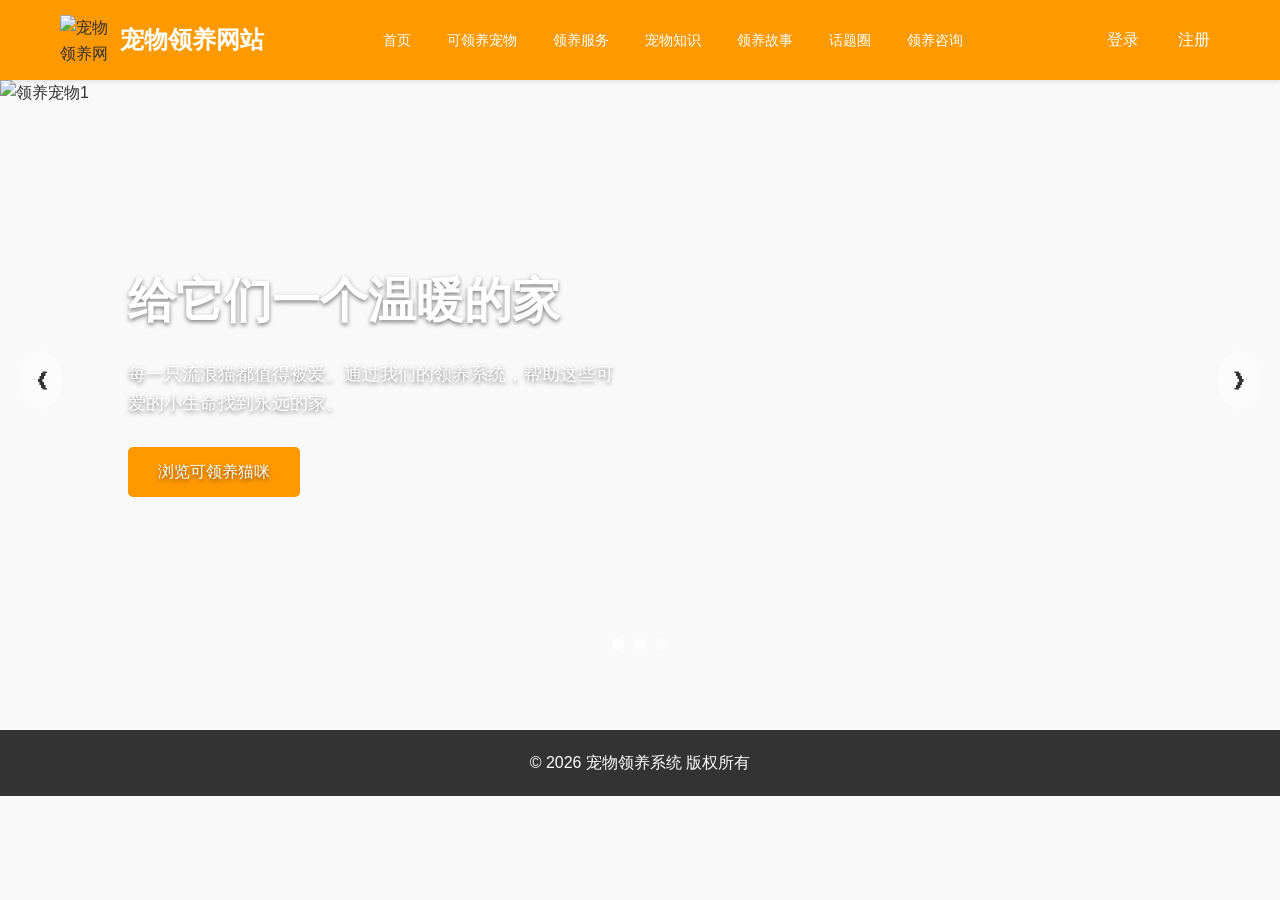
==== index.html @ 25bf6066 "Add files via upload" ====
<!DOCTYPE html>
<html lang="zh-CN">
<head>
    <meta charset="UTF-8">
    <meta name="viewport" content="width=device-width, initial-scale=1.0">
    <title>宠物领养系统</title>
    <link rel="stylesheet" href="style.css">
    <link rel="stylesheet" href="https://cdnjs.cloudflare.com/ajax/libs/font-awesome/6.4.0/css/all.min.css">
</head>
<body>
    <!-- 导航栏 -->
    <header>
        <div class="container">
            <div class="logo">
                <img src="https://trae-api-cn.mchost.guru/api/ide/v1/text_to_image?prompt=cute%20pet%20adoption%20logo%20with%20cat%20and%20dog&image_size=square" alt="宠物领养网站">
                <span>宠物领养网站</span>
            </div>
            <nav>
                <ul>
                    <li><a href="#" onclick="showPage('home')">首页</a></li>
                    <li><a href="#" onclick="showPage('pets')">可领养宠物</a></li>
                    <li><a href="#" onclick="showPage('adoption-services')">领养服务</a></li>
                    <li><a href="#" onclick="showPage('pet-knowledge')">宠物知识</a></li>
                    <li><a href="#" onclick="showPage('adoption-stories')">领养故事</a></li>
                    <li><a href="#" onclick="showPage('topic-circle')">话题圈</a></li>
                    <li><a href="#" onclick="showPage('messages')">领养咨询</a></li>
                </ul>
            </nav>
            <div class="user">
                <a href="#" class="login-btn">登录</a>
                <a href="#" class="register-btn">注册</a>
            </div>
        </div>
    </header>

    <!-- 页面内容 -->
    <main>
        <!-- 首页 -->
        <section id="home" class="page">
            <!-- 英雄区域轮播 -->
            <section class="hero-carousel">
                <div class="carousel-container">
                    <div class="carousel-slides">
                        <div class="carousel-slide active">
                            <img src="https://trae-api-cn.mchost.guru/api/ide/v1/text_to_image?prompt=cute%20orange%20cat%20with%20blue%20fur%20patch%2C%20happy%20expression%2C%20warm%20background%2C%20stray%20cat%20adoption&image_size=landscape_16_9" alt="领养宠物1">
                            <div class="carousel-content">
                                <h1>给它们一个温暖的家</h1>
                                <p>每一只流浪猫都值得被爱。通过我们的领养系统，帮助这些可爱的小生命找到永远的家。</p>
                                <a href="#" onclick="showPageWithFilter('pets', '猫'); return false;" class="btn-primary">浏览可领养猫咪</a>
                            </div>
                        </div>
                        <div class="carousel-slide">
                            <img src="https://trae-api-cn.mchost.guru/api/ide/v1/text_to_image?prompt=cute%20golden%20retriever%20puppy%2C%20happy%20expression%2C%20outdoor%20setting%2C%20stray%20dog%20adoption&image_size=landscape_16_9" alt="领养宠物2">
                            <div class="carousel-content">
                                <h1>领养代替购买</h1>
                                <p>每一只狗狗都渴望一个家。选择领养，给它们第二次机会，收获一份无条件的爱。</p>
                                <a href="#" onclick="showPageWithFilter('pets', '狗'); return false;" class="btn-primary">浏览可领养狗狗</a>
                            </div>
                        </div>
                        <div class="carousel-slide">
                            <img src="https://trae-api-cn.mchost.guru/api/ide/v1/text_to_image?prompt=small%20cute%20rabbit%20and%20guinea%20pig%2C%20happy%20together%2C%20cozy%20setting%2C%20small%20pet%20adoption&image_size=landscape_16_9" alt="领养宠物3">
                            <div class="carousel-content">
                                <h1>小生命也需要关爱</h1>
                                <p>为每一只宠物找到温暖的家</p>
                                <a href="#" onclick="showPage('pets'); return false;" class="btn-primary">浏览可领养宠物</a>
                            </div>
                        </div>
                    </div>
                    <button class="carousel-control prev" onclick="prevSlide()">❮</button>
                    <button class="carousel-control next" onclick="nextSlide()">❯</button>
                    <div class="carousel-indicators">
                        <span class="indicator active" onclick="goToSlide(0)"></span>
                        <span class="indicator" onclick="goToSlide(1)"></span>
                        <span class="indicator" onclick="goToSlide(2)"></span>
                    </div>
                </div>
            </section>
        </section>

        <!-- 宠物列表页面 -->
        <section id="pets" class="page" style="display: none;">
            <div class="container">
                <h2>可领养宠物</h2>
                
                <!-- 搜索和筛选区域 -->
                <div class="search-filter-section">
                    <div class="search-box">
                        <input type="text" id="pet-search" placeholder="搜索宠物名称、品种...">
                        <button onclick="searchPets()" class="btn">搜索</button>
                    </div>
                    <div class="filter-options">
                        <select id="pet-type-filter" onchange="filterPets()">
                            <option value="">全部类型</option>
                            <option value="狗">狗</option>
                            <option value="猫">猫</option>
                            <option value="其他">其他</option>
                        </select>
                        <select id="pet-age-filter" onchange="filterPets()">
                            <option value="">全部年龄</option>
                            <option value="0-1">1岁以下</option>
                            <option value="1-3">1-3岁</option>
                            <option value="3+">3岁以上</option>
                        </select>
                        <select id="pet-gender-filter" onchange="filterPets()">
                            <option value="">全部性别</option>
                            <option value="公">公</option>
                            <option value="母">母</option>
                        </select>
                    </div>
                </div>
                
                <div class="pets-grid" id="pets-grid">
                    <!-- 宠物卡片将通过JavaScript动态生成 -->
                </div>
            </div>
        </section>

        <!-- 领养须知 -->
        <section id="adoption-guide" class="page" style="display: none;">
            <div class="container">
                <div class="page-header">
                    <h2>领养须知</h2>
                    <button class="btn back-btn" onclick="showPage('pet-detail')">返回申请表</button>
                </div>
                <div class="content">
                    <h3>领养条件</h3>
                    <ul>
                        <li>年满18周岁，具有完全民事行为能力</li>
                        <li>有固定的住所和稳定的收入</li>
                        <li>能够提供适合宠物生活的环境</li>
                        <li>承诺对宠物负责，不离不弃</li>
                    </ul>
                    <h3>领养流程</h3>
                    <ol>
                        <li>浏览可领养宠物列表，选择心仪的宠物</li>
                        <li>填写领养申请表，提交个人信息和领养原因</li>
                        <li>等待审核，工作人员会与您联系</li>
                        <li>审核通过后，签署领养协议，接走宠物</li>
                    </ol>
                    <h3>领养后须知</h3>
                    <ul>
                        <li>定期带宠物接种疫苗，进行健康检查</li>
                        <li>为宠物提供均衡的饮食和适当的运动</li>
                        <li>对宠物进行必要的训练和社交化</li>
                        <li>如遇特殊情况无法继续饲养，请联系我们</li>
                    </ul>
                </div>
            </div>
        </section>

        <!-- 领养宠物服务 -->
        <section id="adoption-services" class="page" style="display: none;">
            <div class="container">

                
                <div class="adoption-content">
                    <div class="section">
                        <h3>🌟 我们的服务</h3>
                        
                        <div class="service-section">
                            <h4><i class="fas fa-stethoscope"></i> 1. 宠物健康检查</h4>
                            <div class="service-details">
                                <h5>基础体检：</h5>
                                <ul>
                                    <li>体温、心率、呼吸频率测量，评估生命体征是否稳定。</li>
                                    <li>体重与体况评分（BCS），判断是否存在肥胖或消瘦问题。</li>
                                    <li>皮肤与被毛检查，排查皮肤病、寄生虫（如跳蚤、螨虫）。</li>
                                </ul>
                                
                                <h5>深度筛查：</h5>
                                <ul>
                                    <li>血常规与生化检查，评估肝肾功能、血糖、电解质水平。</li>
                                    <li>粪便检查，排查肠道寄生虫（如蛔虫、球虫）。</li>
                                    <li>传染病筛查（犬瘟、细小、猫瘟、猫艾滋/白血病等）。</li>
                                    <li>耳道、口腔、眼部检查，及时发现炎症或损伤。</li>
                                </ul>
                            </div>
                        </div>
                        
                        <div class="service-section">
                            <h4><i class="fas fa-syringe"></i> 2. 疫苗接种</h4>
                            <div class="service-details">
                                <h5>犬类疫苗：</h5>
                                <ul>
                                    <li>核心疫苗：犬瘟热、细小病毒、腺病毒（二联/四联/六联疫苗），首免需完成3针，之后每年加强1针。</li>
                                    <li>推荐疫苗：狂犬病疫苗（法律强制接种），每年加强1针；可选择接种钩端螺旋体、犬副流感等疫苗。</li>
                                </ul>
                                
                                <h5>猫类疫苗：</h5>
                                <ul>
                                    <li>核心疫苗：猫瘟、猫杯状病毒、猫疱疹病毒（三联疫苗），首免需完成2针，之后每年加强1针。</li>
                                    <li>推荐疫苗：狂犬病疫苗（部分地区强制），每年加强1针；可选择接种猫白血病（FeLV）疫苗（针对户外猫）。</li>
                                </ul>
                                
                                <h5>接种须知：</h5>
                                <ul>
                                    <li>接种前需确认宠物健康，无发热、呕吐、腹泻等症状。</li>
                                    <li>接种后留观30分钟，避免过敏反应；一周内避免洗澡与剧烈运动。</li>
                                </ul>
                            </div>
                        </div>
                        
                        <div class="service-section">
                            <h4><i class="fas fa-scalpel"></i> 3. 绝育服务</h4>
                            <div class="service-details">
                                <h5>适用对象：</h5>
                                <ul>
                                    <li>犬猫满6个月（性成熟前），无繁殖计划的宠物。</li>
                                    <li>存在行为问题（如发情期乱叫、乱尿、攻击性）的宠物。</li>
                                </ul>
                                
                                <h5>手术内容：</h5>
                                <ul>
                                    <li>公犬/公猫：去势术（摘除睾丸），手术时间短，恢复快。</li>
                                    <li>母犬/母猫：卵巢子宫摘除术（绝育术），可彻底避免发情、子宫蓄脓、乳腺肿瘤等疾病。</li>
                                </ul>
                                
                                <h5>术后护理：</h5>
                                <ul>
                                    <li>术后佩戴伊丽莎白圈，防止舔舐伤口。</li>
                                    <li>7~10天内限制剧烈运动，保持伤口干燥清洁。</li>
                                    <li>遵医嘱服用止痛药与抗生素，定期复查拆线。</li>
                                </ul>
                            </div>
                        </div>
                        
                        <div class="service-section">
                            <h4><i class="fas fa-comments"></i> 4. 领养咨询</h4>
                            <div class="service-details">
                                <h5>匹配评估：</h5>
                                <ul>
                                    <li>根据领养人的居住环境（如是否有阳台、是否合租）、作息时间、经济能力，推荐适合的宠物体型与品种。</li>
                                    <li>针对有小孩/其他宠物的家庭，提供兼容性评估与相处指导。</li>
                                </ul>
                                
                                <h5>知识科普：</h5>
                                <ul>
                                    <li>讲解不同品种的性格特点、饲养难度、日常开销（如粮食、医疗、美容）。</li>
                                    <li>科普宠物应激反应、分离焦虑等常见问题的应对方法。</li>
                                </ul>
                                
                                <h5>后续支持：</h5>
                                <ul>
                                    <li>提供领养后1个月内免费咨询服务，解答喂养、训练、健康等问题。</li>
                                    <li>建立领养人社群，方便经验交流与互助。</li>
                                </ul>
                            </div>
                        </div>
                    </div>
                    
                    <div class="section">
                        <h3>📋 服务流程</h3>
                        <ol class="process-list">
                            <li>
                                <strong>咨询：</strong>
                                <p>线上/线下咨询领养要求、费用、宠物信息，了解领养协议与责任。工作人员会了解您的生活习惯、居住条件，初步匹配合适的宠物。</p>
                            </li>
                            <li>
                                <strong>选择：</strong>
                                <p>浏览待领养宠物档案（包含年龄、品种、性格、健康状况、照片/视频）。预约线下见面，与心仪宠物互动，观察相处状态。</p>
                            </li>
                            <li>
                                <strong>申请：</strong>
                                <p>填写《领养申请表》，提交身份信息、居住证明、联系方式。同意并签署《领养协议》，明确双方权利与义务（如不得遗弃、定期回访）。</p>
                            </li>
                            <li>
                                <strong>审核：</strong>
                                <p>工作人员进行背景审核（电话/上门家访），确认领养人具备饲养条件。审核通过后，通知领养人办理交接手续。</p>
                            </li>
                            <li>
                                <strong>交接：</strong>
                                <p>领取宠物及健康档案（疫苗本、驱虫记录、绝育证明）。工作人员现场讲解喂养注意事项、应急处理方法。缴纳少量领养押金（部分机构设置，满一定期限后退还）。</p>
                            </li>
                            <li>
                                <strong>回访：</strong>
                                <p>领养后1周、1个月、3个月进行线上/线下回访，跟踪宠物适应情况。提供持续的饲养指导与医疗建议，确保宠物幸福生活。</p>
                            </li>
                        </ol>
                    </div>
                    
                    <div class="section">
                        <h3>💡 温馨提示</h3>
                        <div class="tips-box">
                            <ul>
                                <li>领养前请慎重考虑，宠物是十几年的陪伴，需承担长期的经济与时间责任。</li>
                                <li>拒绝“冲动领养”，确保您和家人都做好了迎接新成员的准备。</li>
                                <li>领养代替购买，给流浪动物一个温暖的家。</li>
                            </ul>
                        </div>
                    </div>
                </div>
            </div>
        </section>

        <!-- 宠物小知识 -->
        <section id="pet-knowledge" class="page" style="display: none;">
            <div class="container">
                <h2>🐾 宠物小知识</h2>
                
                <!-- 分类选项卡 -->
                <div class="knowledge-tabs">
                    <button class="tab-btn active" onclick="showKnowledgeTab('dog')">🐶 狗狗篇</button>
                    <button class="tab-btn" onclick="showKnowledgeTab('cat')">🐱 猫咪篇</button>
                </div>
                
                <!-- 狗狗篇内容 -->
                <div id="dog-tab" class="tab-content active">
                    <div class="knowledge-section">
                        <h3>1. 如何正确喂养狗狗</h3>
                        <div class="knowledge-content">
                            <h4>营养均衡：</h4>
                            <ul>
                                <li><strong>蛋白质：</strong>占日粮20%~30%，来源为优质肉类（鸡胸肉、牛肉）、蛋类、豆制品，用于肌肉修复与生长。</li>
                                <li><strong>脂肪：</strong>占日粮10%~15%，提供能量并维护皮肤健康，避免过量导致肥胖。</li>
                                <li><strong>碳水化合物：</strong>占日粮50%~60%，以糙米、燕麦等粗粮为主，提供持久能量。</li>
                                <li><strong>维生素与矿物质：</strong>通过蔬菜（胡萝卜、西兰花）、专用宠物保健品补充，维持骨骼与免疫功能。</li>
                            </ul>
                            
                            <h4>分龄喂养：</h4>
                            <ul>
                                <li><strong>幼犬（2~12月）：</strong>少食多餐（3~4次/天），选择高蛋白幼犬粮，避免喂食牛奶（易乳糖不耐受）。</li>
                                <li><strong>成犬（1~7岁）：</strong>每日1~2餐，根据体型（小型/中型/大型）控制食量，避免暴饮暴食。</li>
                                <li><strong>老年犬（7岁+）：</strong>选择低脂肪、高纤维的老年犬粮，补充关节养护类营养（如葡萄糖胺）。</li>
                            </ul>
                            
                            <h4>禁忌食物：</h4>
                            <p>严禁喂食巧克力、葡萄/葡萄干、洋葱、大蒜、木糖醇、酒精类食物，这些会导致中毒甚至死亡。</p>
                        </div>
                    </div>
                    
                    <div class="knowledge-section">
                        <h3>2. 狗狗的日常护理</h3>
                        <div class="knowledge-content">
                            <h4>毛发护理：</h4>
                            <ul>
                                <li><strong>短毛犬：</strong>每周用橡胶梳梳理1次，去除浮毛；长毛犬（如金毛、萨摩耶）需每日梳理，防止打结。</li>
                                <li><strong>洗澡：</strong>夏季每1~2周1次，冬季每2~3周1次，使用宠物专用沐浴露，避免频繁洗澡破坏皮肤油脂层。</li>
                            </ul>
                            
                            <h4>清洁与健康检查：</h4>
                            <ul>
                                <li><strong>指甲：</strong>每2~3周修剪1次，避开血线，避免剪伤出血；若狗狗抗拒，可使用磨甲器。</li>
                                <li><strong>耳朵：</strong>每周用宠物洗耳液清洁1次，观察是否有异味、红肿，预防耳螨与中耳炎。</li>
                                <li><strong>眼睛：</strong>每日用生理盐水擦拭眼角分泌物，若出现持续流泪、红肿，需及时就医。</li>
                                <li><strong>口腔：</strong>每周刷牙2~3次，使用宠物牙膏与牙刷，预防牙结石与牙周病。</li>
                            </ul>
                        </div>
                    </div>
                </div>
                
                <!-- 猫咪篇内容 -->
                <div id="cat-tab" class="tab-content" style="display: none;">
                    <div class="knowledge-section">
                        <h3>1. 如何正确喂养猫咪</h3>
                        <div class="knowledge-content">
                            <h4>营养核心：</h4>
                            <ul>
                                <li><strong>蛋白质：</strong>猫咪是纯肉食动物，日粮中蛋白质占比需≥30%，优先选择动物蛋白（鸡肉、鱼肉、牛肉）。</li>
                                <li><strong>脂肪：</strong>占比15%~20%，提供能量并维护毛发光泽；避免高碳水食物（如过量谷物），易导致肥胖与糖尿病。</li>
                                <li><strong>牛磺酸：</strong>必须额外补充，缺乏会导致视网膜退化与心脏疾病，可通过专用猫粮或宠物保健品获取。</li>
                            </ul>
                            
                            <h4>分龄喂养：</h4>
                            <ul>
                                <li><strong>幼猫（2~12月）：</strong>少食多餐（3~4次/天），选择幼猫奶糕或高蛋白幼猫粮，可搭配羊奶粉补充营养。</li>
                                <li><strong>成猫（1~7岁）：</strong>每日2餐，可采用干湿粮结合喂养，保证每日充足饮水（避免长期只喂干猫粮）。</li>
                                <li><strong>老年猫（7岁+）：</strong>选择低磷、易消化的老年猫粮，补充益生菌维护肠道健康。</li>
                            </ul>
                            
                            <h4>喂养禁忌：</h4>
                            <p>严禁喂食洋葱、大蒜、巧克力、葡萄、百合科植物（如百合、郁金香），这些对猫咪有剧毒。</p>
                        </div>
                    </div>
                    
                    <div class="knowledge-section">
                        <h3>2. 猫咪的日常护理</h3>
                        <div class="knowledge-content">
                            <h4>毛发护理：</h4>
                            <ul>
                                <li><strong>短毛猫：</strong>每周用硅胶梳梳理1次，去除浮毛；长毛猫（如布偶、波斯猫）需每日梳理，重点梳理腋下、腹部等易打结部位。</li>
                                <li><strong>换毛季（春秋）：</strong>增加梳理频率，可使用祛毛梳，减少毛球症风险。</li>
                            </ul>
                            
                            <h4>生活环境与健康：</h4>
                            <ul>
                                <li><strong>猫砂盆：</strong>每只猫咪至少配备1个猫砂盆，每日清理粪便，每周彻底更换猫砂并清洗盆具，避免细菌滋生。</li>
                                <li><strong>活动空间：</strong>提供猫爬架、猫抓板，满足攀爬与磨爪需求；放置阳光充足的窗台，让猫咪享受日光浴。</li>
                            </ul>
                            
                            <h4>健康检查：</h4>
                            <ul>
                                <li><strong>耳朵：</strong>每周观察是否有黑褐色分泌物、异味，若有需排查耳螨。</li>
                                <li><strong>眼睛：</strong>每日擦拭分泌物，若出现结膜充血、畏光，需及时就医。</li>
                                <li><strong>口腔：</strong>每周检查牙龈是否红肿，定期刷牙或使用洁牙零食，预防口炎。</li>
                            </ul>
                        </div>
                    </div>
                </div>
            </div>
        </section>

        <!-- 宠物详情 -->
        <section id="pet-detail" class="page" style="display: none;">
            <div class="container">
                <div class="pet-detail" id="pet-detail-content">
                    <!-- 宠物详情将通过JavaScript动态生成 -->
                </div>
                
                <!-- 领养申请表 -->
                <div class="adoption-form">
                    <h3>领养申请</h3>
                    <form id="adoption-form">
                        <input type="hidden" id="petId" name="petId">
                        <div class="form-group">
                            <label for="reason">领养原因</label>
                            <textarea id="reason" name="reason" rows="4" required></textarea>
                        </div>
                        <div class="form-group">
                            <label for="contact">联系方式</label>
                            <input type="text" id="contact" name="contact" required>
                        </div>
                        <div class="form-group">
                            <label for="has-pet-experience">是否养过小动物</label>
                            <div class="radio-group">
                                <label>
                                    <input type="radio" name="has-pet-experience" value="yes" required>
                                    是
                                </label>
                                <label>
                                    <input type="radio" name="has-pet-experience" value="no">
                                    否
                                </label>
                            </div>
                        </div>
                        <div class="form-group agree-checkbox">
                            <div class="custom-checkbox">
                                <input type="checkbox" id="agree-terms" name="agree-terms" required>
                                <span class="checkmark"></span>
                            </div>
                            <label for="agree-terms">我已阅读并同意<a href="#" onclick="showPage('adoption-guide')">领养须知</a>和<a href="#" onclick="showPage('platform-rules')">平台规则</a></label>
                        </div>
                        <button type="submit" class="submit-btn">提交申请</button>
                    </form>
                </div>
            </div>
        </section>

        <!-- 领养历史 -->
        <section id="adoption-history" class="page" style="display: none;">
            <div class="container">
                <h2>领养历史</h2>
                <div id="history-list">
                    <!-- 领养历史记录将通过JavaScript动态生成 -->
                </div>
            </div>
        </section>

        <!-- 平台规则 -->
        <section id="platform-rules" class="page" style="display: none;">
            <div class="container">
                <div class="page-header">
                    <h2>平台规则</h2>
                    <button class="btn back-btn" onclick="showPage('pet-detail')">返回申请表</button>
                </div>
                <div class="content">
                    <h3>用户协议</h3>
                    <p>欢迎使用宠物领养系统。在使用本平台前，请仔细阅读以下协议：</p>
                    <ul>
                        <li>用户需提供真实、准确的个人信息</li>
                        <li>用户需遵守国家相关法律法规</li>
                        <li>用户不得发布虚假信息或进行欺诈行为</li>
                        <li>用户需对领养的宠物负责，不得虐待或遗弃</li>
                    </ul>
                    
                    <h3>领养规则</h3>
                    <ol>
                        <li>领养人需年满18周岁，具有完全民事行为能力</li>
                        <li>领养人需有固定的住所和稳定的收入</li>
                        <li>领养人需通过平台的审核流程</li>
                        <li>领养人需签署领养协议，承诺对宠物负责</li>
                        <li>领养人需定期接受平台的回访</li>
                    </ol>
                    
                    <h3>禁止行为</h3>
                    <ul>
                        <li>禁止发布虚假领养信息</li>
                        <li>禁止倒卖领养的宠物</li>
                        <li>禁止虐待或遗弃领养的宠物</li>
                        <li>禁止利用平台进行违法活动</li>
                    </ul>
                    
                    <h3>违规处理</h3>
                    <p>对于违反平台规则的用户，平台有权采取以下措施：</p>
                    <ul>
                        <li>警告</li>
                        <li>限制领养权限</li>
                        <li>冻结账号</li>
                        <li>永久封禁账号</li>
                    </ul>
                </div>
            </div>
        </section>

        <!-- 咨询反馈 -->
        <section id="feedback" class="page" style="display: none;">
            <div class="container">
                <h2>咨询反馈</h2>
                <div class="feedback-content">
                    <div class="feedback-form-section">
                        <h3>提交反馈</h3>
                        <form id="feedback-form">
                            <div class="form-group">
                                <label for="feedback-type">反馈类型</label>
                                <select id="feedback-type" required>
                                    <option value="">请选择</option>
                                    <option value="咨询">咨询</option>
                                    <option value="建议">建议</option>
                                    <option value="投诉">投诉</option>
                                    <option value="其他">其他</option>
                                </select>
                            </div>
                            <div class="form-group">
                                <label for="feedback-title">标题</label>
                                <input type="text" id="feedback-title" required>
                            </div>
                            <div class="form-group">
                                <label for="feedback-content">内容</label>
                                <textarea id="feedback-content" rows="5" required></textarea>
                            </div>
                            <div class="form-group">
                                <label for="feedback-contact">联系方式</label>
                                <input type="text" id="feedback-contact" required>
                            </div>
                            <div style="display: flex; gap: 10px; margin-top: 20px;">
                                <button type="submit" class="btn">提交反馈</button>
                                <button type="button" class="btn btn-light" onclick="showPage('user-center')">返回个人中心</button>
                            </div>
                        </form>
                    </div>
                    
                    <div class="feedback-list-section">
                        <h3>我的反馈</h3>
                        <div id="feedback-list">
                            <!-- 反馈列表将通过JavaScript动态生成 -->
                        </div>
                    </div>
                </div>
            </div>
        </section>

        <!-- 用户中心 -->
        <section id="user-center" class="page" style="display: none;">
            <div class="container">
                <h2>用户中心</h2>
                <div class="user-center-content">
                    <div class="user-nav">
                        <ul>
                            <li><a href="#" onclick="showUserSection('profile')">个人信息</a></li>
                            <li><a href="#" onclick="showUserSection('permissions')">权限设置</a></li>
                            <li><a href="#" onclick="showUserSection('account-status')">账号状态</a></li>
                            <li><a href="#" onclick="showUserSection('favorites')">我的收藏</a></li>
                            <li><a href="#" onclick="showUserSection('adoption-history')">领养历史</a></li>
                            <li><a href="#" onclick="showUserSection('application-records')">申请记录</a></li>
                            <li><a href="#" onclick="showUserSection('topics')">我的话题</a></li>
                            <li><a href="#" onclick="showUserSection('likes')">我的点赞</a></li>
                            <li><a href="#" onclick="showUserSection('comments')">我的评论</a></li>
                            <li><a href="#" onclick="showPage('feedback')">咨询反馈</a></li>

                        </ul>
                    </div>
                    <div class="user-section">
                        <!-- 个人信息 -->
                        <div id="profile-section" class="user-section-content">
                            <h3>个人信息修改</h3>
                            <form id="profile-form">
                                <div class="form-group">
                                    <label for="user-name">用户名</label>
                                    <input type="text" id="user-name" value="">
                                </div>
                                <div class="form-group">
                                    <label for="user-phone">手机号</label>
                                    <input type="tel" id="user-phone" value="">
                                </div>
                                <div class="form-group">
                                    <label for="user-email">邮箱</label>
                                    <input type="email" id="user-email" value="">
                                </div>
                                <div class="form-group">
                                    <label for="user-address">地址</label>
                                    <input type="text" id="user-address" value="">
                                </div>
                                <div class="form-group">
                                    <label for="user-password">新密码</label>
                                    <input type="password" id="user-password" placeholder="不修改请留空">
                                </div>
                                <button type="submit" class="btn">保存修改</button>
                            </form>
                        </div>
                        
                        <!-- 权限设置 -->
                        <div id="permissions-section" class="user-section-content" style="display: none;">
                            <h3>用户权限设置</h3>
                            <div class="permissions-list">
                                <div class="permission-item">
                                    <span>浏览宠物列表</span>
                                    <label class="switch">
                                        <input type="checkbox" checked>
                                        <span class="slider"></span>
                                    </label>
                                </div>
                                <div class="permission-item">
                                    <span>提交领养申请</span>
                                    <label class="switch">
                                        <input type="checkbox" checked>
                                        <span class="slider"></span>
                                    </label>
                                </div>
                                <div class="permission-item">
                                    <span>查看领养历史</span>
                                    <label class="switch">
                                        <input type="checkbox" checked>
                                        <span class="slider"></span>
                                    </label>
                                </div>
                                <div class="permission-item">
                                    <span>发布评论</span>
                                    <label class="switch">
                                        <input type="checkbox" checked>
                                        <span class="slider"></span>
                                    </label>
                                </div>
                                <button class="btn" onclick="savePermissions()">保存权限设置</button>
                            </div>
                        </div>
                        
                        <!-- 账号状态 -->
                        <div id="account-status-section" class="user-section-content" style="display: none;">
                            <h3>账号状态管理</h3>
                            <div class="account-status-info">
                                <div class="status-item">
                                    <span>当前状态</span>
                                    <span class="status-badge active">正常</span>
                                </div>
                                <div class="status-item">
                                    <span>注册时间</span>
                                    <span>2024-01-01</span>
                                </div>
                                <div class="status-item">
                                    <span>最后登录</span>
                                    <span>2024-12-18</span>
                                </div>
                            </div>
                            <div class="account-actions">
                                <h4>账号操作</h4>
                                <button class="btn btn-danger" onclick="freezeAccount()">冻结账号</button>
                                <button class="btn btn-warning" onclick="deactivateAccount()">注销账号</button>
                                <button class="btn btn-primary" onclick="logout()">退出登录</button>
                            </div>
                        </div>
                        
                        <!-- 我的收藏 -->
                        <div id="favorites-section" class="user-section-content" style="display: none;">
                            <h3>我的收藏</h3>
                            <div id="favorites-list">
                                <!-- 收藏列表将通过JavaScript动态生成 -->
                            </div>
                        </div>
                        
                        <!-- 领养历史 -->
                        <div id="adoption-history-section" class="user-section-content" style="display: none;">
                            <h3>领养历史</h3>
                            <div id="user-history-list">
                                <!-- 领养历史记录将通过JavaScript动态生成 -->
                            </div>
                        </div>
                        
                        <!-- 申请记录 -->
                        <div id="application-records-section" class="user-section-content" style="display: none;">
                            <h3>申请记录</h3>
                            <div id="application-records-list">
                                <!-- 申请记录将通过JavaScript动态生成 -->
                            </div>
                        </div>
                        
                        <!-- 我的话题 -->
                        <div id="topics-section" class="user-section-content" style="display: none;">
                            <h3>我的话题</h3>
                            <div id="user-topics-list">
                                <!-- 我的话题将通过JavaScript动态生成 -->
                            </div>
                        </div>
                        
                        <!-- 我的点赞 -->
                        <div id="likes-section" class="user-section-content" style="display: none;">
                            <h3>我的点赞</h3>
                            <div id="user-likes-list">
                                <!-- 我的点赞将通过JavaScript动态生成 -->
                            </div>
                        </div>
                        
                        <!-- 我的评论 -->
                        <div id="comments-section" class="user-section-content" style="display: none;">
                            <h3>我的评论</h3>
                            <div id="user-comments-list">
                                <!-- 我的评论将通过JavaScript动态生成 -->
                            </div>
                        </div>
                    </div>
                </div>
            </div>
        </section>

        <!-- 领养故事/经验分享区 -->
        <section id="adoption-stories" class="page" style="display: none;">
            <div class="container">
                <h2>领养故事/经验分享</h2>
                <div class="stories-header">
                    <button class="btn" onclick="showPublishStoryModal()">发布故事</button>
                    <div class="filter-options">
                        <select id="story-type-filter" onchange="filterStories()">
                            <option value="">全部类型</option>
                            <option value="猫">猫</option>
                            <option value="狗">狗</option>
                            <option value="其他">其他</option>
                        </select>
                        <select id="story-duration-filter" onchange="filterStories()">
                            <option value="">全部时长</option>
                            <option value="1">1个月内</option>
                            <option value="3">3个月内</option>
                            <option value="6">半年以上</option>
                        </select>
                    </div>
                </div>
                <div id="stories-list" class="stories-list">
                    <!-- 故事列表将通过JavaScript动态生成 -->
                </div>
            </div>
        </section>

        <!-- 宠物话题圈 -->
        <section id="topic-circle" class="page" style="display: none;">
            <div class="container">
                <h2>宠物话题圈</h2>
                <div class="topic-header">
                    <button class="btn" onclick="showCreateTopicModal()">发起话题</button>
                    <div class="search-box">
                        <input type="text" id="topic-search" placeholder="搜索话题...">
                        <button onclick="searchTopics()" class="btn">搜索</button>
                    </div>
                </div>
                <div class="topics-container">
                    <div class="hot-topics">
                        <h3>热门话题</h3>
                        <div id="hot-topics-list">
                            <!-- 热门话题将通过JavaScript动态生成 -->
                        </div>
                    </div>
                    <div class="topic-content">
                        <div id="topic-detail">
                            <h3 id="topic-title">请选择话题</h3>
                            <div id="topic-dynamic-list">
                                <!-- 话题动态将通过JavaScript动态生成 -->
                            </div>
                            <div class="dynamic-publish">
                                <textarea id="dynamic-content" placeholder="分享你的想法..."></textarea>
                                <button onclick="publishDynamic()" class="btn">发布</button>
                            </div>
                        </div>
                    </div>
                </div>
            </div>
        </section>

        <!-- 领养咨询 -->
        <section id="messages" class="page" style="display: none;">
            <div class="container">
                <h2>领养咨询</h2>
                <div class="messages-container">
                    <div class="contacts-list" id="contacts-list">
                        <!-- 联系人列表将通过JavaScript动态生成 -->
                    </div>
                    <div class="chat-area">
                        <div class="chat-header" id="chat-header">
                            选择联系人开始聊天
                        </div>
                        <div class="chat-messages" id="chat-messages">
                            <!-- 聊天消息将通过JavaScript动态生成 -->
                        </div>
                        <div class="chat-input">
                            <input type="text" id="message-input" placeholder="输入消息...">
                            <button onclick="sendMessage()" class="btn">发送</button>
                        </div>
                    </div>
                </div>
            </div>
        </section>
    </main>

    <!-- 登录模态框 -->
    <div id="login-modal" class="modal">
        <div class="modal-content">
            <span class="close">&times;</span>
            <h2>用户登录</h2>
            <form id="login-form">
                <div class="form-group">
                    <label for="username">账号</label>
                    <input type="text" id="username" name="username" required>
                </div>
                <div class="form-group">
                    <label for="password">密码</label>
                    <input type="password" id="password" name="password" required>
                </div>
                <div class="form-group captcha">
                    <label for="captcha">验证码</label>
                    <input type="text" id="captcha" name="captcha" required>
                    <img src="" alt="验证码">
                </div>
                <button type="submit" class="submit-btn">登录</button>
                <p class="register-link"><a href="#" onclick="showRegisterModal()">用户注册</a></p>
            </form>
        </div>
    </div>

    <!-- 注册模态框 -->
    <div id="register-modal" class="modal">
        <div class="modal-content">
            <span class="close">&times;</span>
            <h2>用户注册</h2>
            <form id="register-form">
                <div class="form-group">
                    <label for="reg-username">账号</label>
                    <input type="text" id="reg-username" name="username" required>
                </div>
                <div class="form-group">
                    <label for="reg-password">密码</label>
                    <input type="password" id="reg-password" name="password" required>
                </div>
                <div class="form-group">
                    <label for="reg-phone">手机号</label>
                    <input type="tel" id="reg-phone" name="phone" required>
                </div>
                <div class="form-group captcha">
                    <label for="reg-captcha">验证码</label>
                    <input type="text" id="reg-captcha" name="captcha" required>
                    <img src="" alt="验证码">
                </div>
                <button type="submit" class="submit-btn">注册</button>
                <p class="login-link"><a href="#" onclick="showLoginModal()">已有账号？立即登录</a></p>
            </form>
        </div>
    </div>

    <!-- 发布故事模态框 -->
    <div id="publish-story-modal" class="modal">
        <div class="modal-content">
            <span class="close">&times;</span>
            <h2>发布领养故事</h2>
            <form id="publish-story-form">
                <div class="form-group">
                    <label for="story-title">标题</label>
                    <input type="text" id="story-title" name="title" required>
                </div>
                <div class="form-group">
                    <label for="story-content">内容</label>
                    <textarea id="story-content" name="content" rows="6" required></textarea>
                </div>
                <div class="form-group">
                    <label for="story-pet-type">宠物类型</label>
                    <select id="story-pet-type" name="petType" required>
                        <option value="">请选择</option>
                        <option value="猫">猫</option>
                        <option value="狗">狗</option>
                        <option value="其他">其他</option>
                    </select>
                </div>
                <div class="form-group">
                    <label for="story-duration">领养时长</label>
                    <select id="story-duration" name="duration" required>
                        <option value="">请选择</option>
                        <option value="1">1个月内</option>
                        <option value="3">3个月内</option>
                        <option value="6">半年以上</option>
                    </select>
                </div>
                <div class="form-group">
                    <label for="story-tags">标签（用逗号分隔）</label>
                    <input type="text" id="story-tags" name="tags" placeholder="如：新手领养,流浪宠领养,猫狗相处">
                </div>
                <div class="form-group">
                    <label for="story-image">上传图片</label>
                    <input type="file" id="story-image" name="image" accept="image/*">
                </div>
                <button type="submit" class="submit-btn">发布</button>
            </form>
        </div>
    </div>

    <!-- 创建话题模态框 -->
    <div id="create-topic-modal" class="modal">
        <div class="modal-content">
            <span class="close">&times;</span>
            <h2>发起话题</h2>
            <form id="create-topic-form">
                <div class="form-group">
                    <label for="topic-name">话题名称</label>
                    <input type="text" id="topic-name" name="name" required>
                </div>
                <div class="form-group">
                    <label for="topic-description">话题描述</label>
                    <textarea id="topic-description" name="description" rows="4" required></textarea>
                </div>
                <button type="submit" class="submit-btn">创建</button>
            </form>
        </div>
    </div>

    <!-- 页脚 -->
    <footer>
        <div class="container">
            <p>&copy; 2026 宠物领养系统 版权所有</p>
        </div>
    </footer>

    <script src="script.js"></script>
</body>
</html>
---- style.css ----
* {
    margin: 0;
    padding: 0;
    box-sizing: border-box;
}

body {
    font-family: Arial, sans-serif;
    line-height: 1.6;
    color: #333;
    background-color: #f9f9f9;
}

.container {
    max-width: 1200px;
    margin: 0 auto;
    padding: 0 20px;
}

/* 导航栏 */
header {
    background-color: #ff9900;
    padding: 15px 0;
    box-shadow: 0 2px 4px rgba(0,0,0,0.1);
}

header .container {
    display: flex;
    justify-content: space-between;
    align-items: center;
}

.logo {
    display: flex;
    align-items: center;
}

.logo img {
    width: 50px;
    height: 50px;
    margin-right: 10px;
}

.logo span {
    font-size: 24px;
    font-weight: bold;
    color: white;
}

nav ul {
    display: flex;
    list-style: none;
}

nav ul li {
    margin: 0 10px;
}

nav ul li a {
    color: white;
    text-decoration: none;
    font-size: 14px;
    transition: all 0.3s;
    padding: 5px 8px;
    border-radius: 4px;
    display: block;
}

nav ul li a:hover {
    color: #fff3cd;
    background-color: rgba(255,255,255,0.1);
}

nav ul li a:active {
    color: #ff9900;
    background-color: rgba(255,255,255,0.2);
}

.user a {
    color: white;
    text-decoration: none;
    margin-left: 15px;
    padding: 5px 10px;
    border-radius: 4px;
    transition: background-color 0.3s;
}

.user a:hover {
    background-color: rgba(255,255,255,0.2);
}

.user-info {
    display: flex;
    align-items: center;
    margin-right: 15px;
}

.user-avatar {
    width: 30px;
    height: 30px;
    border-radius: 50%;
    background-color: white;
    margin-right: 8px;
}

.user-name {
    color: white;
    font-size: 14px;
}

/* 英雄区域轮播 */
.hero-carousel {
    position: relative;
    overflow: hidden;
    height: 600px;
}

.carousel-container {
    position: relative;
    width: 100%;
    height: 100%;
}

.carousel-slides {
    position: relative;
    width: 100%;
    height: 100%;
}

.carousel-slide {
    position: absolute;
    top: 0;
    left: 0;
    width: 100%;
    height: 100%;
    opacity: 0;
    transition: opacity 1s ease;
    z-index: 1;
    pointer-events: none;
}

.carousel-slide.active {
    opacity: 1;
    z-index: 2;
    pointer-events: auto;
}

.carousel-slide img {
    width: 100%;
    height: 100%;
    object-fit: cover;
}

.carousel-content {
    position: absolute;
    top: 50%;
    left: 10%;
    transform: translateY(-50%);
    max-width: 500px;
    color: white;
    text-shadow: 0 2px 4px rgba(0,0,0,0.5);
}

.carousel-content h1 {
    font-size: 48px;
    margin-bottom: 20px;
    color: white;
}

.carousel-content p {
    font-size: 18px;
    margin-bottom: 30px;
    color: white;
}

.carousel-control {
    position: absolute;
    top: 50%;
    transform: translateY(-50%);
    background-color: rgba(255,255,255,0.5);
    color: #333;
    border: none;
    padding: 15px;
    font-size: 24px;
    cursor: pointer;
    border-radius: 50%;
    z-index: 10;
    transition: background-color 0.3s;
}

.carousel-control:hover {
    background-color: rgba(255,255,255,0.8);
}

.carousel-control.prev {
    left: 20px;
}

.carousel-control.next {
    right: 20px;
}

.carousel-indicators {
    position: absolute;
    bottom: 30px;
    left: 50%;
    transform: translateX(-50%);
    display: flex;
    gap: 10px;
    z-index: 10;
}

.indicator {
    width: 12px;
    height: 12px;
    border-radius: 50%;
    background-color: rgba(255,255,255,0.5);
    cursor: pointer;
    transition: background-color 0.3s;
}

.indicator.active {
    background-color: white;
}

.btn-primary {
    display: inline-block;
    background-color: #ff9900;
    color: white;
    padding: 12px 30px;
    text-decoration: none;
    border-radius: 5px;
    transition: background-color 0.3s;
}

.btn-primary:hover {
    background-color: #e68a00;
}

/* 按钮样式 */
.btn {
    display: inline-block;
    background-color: #ff9900;
    color: white;
    padding: 10px 20px;
    border: none;
    border-radius: 5px;
    cursor: pointer;
    text-decoration: none;
    transition: background-color 0.3s;
}

.btn:hover {
    background-color: #e68a00;
}

.btn-light {
    background-color: #ffeaa7;
    color: #333;
}

.btn-light:hover {
    background-color: #ffcc00;
}

/* 模态框样式 */
.modal {
    display: none;
    position: fixed;
    z-index: 1000;
    left: 0;
    top: 0;
    width: 100%;
    height: 100%;
    background-color: rgba(0,0,0,0.5);
}

.modal-content {
    background-color: white;
    margin: 10% auto;
    padding: 30px;
    border-radius: 10px;
    width: 90%;
    max-width: 500px;
    position: relative;
}

.close {
    position: absolute;
    right: 20px;
    top: 15px;
    font-size: 28px;
    font-weight: bold;
    color: #aaa;
    cursor: pointer;
}

.close:hover {
    color: #000;
}

.modal-content h2 {
    margin-bottom: 20px;
    color: #333;
}

.form-group {
    margin-bottom: 20px;
}

.form-group label {
    display: block;
    margin-bottom: 5px;
    font-weight: bold;
}

.form-group input,
.form-group select,
.form-group textarea {
    width: 100%;
    padding: 10px;
    border: 1px solid #ddd;
    border-radius: 5px;
    font-size: 14px;
}

.radio-group {
    display: flex;
    gap: 20px;
    margin-top: 5px;
}

.radio-group label {
    display: flex;
    align-items: center;
    font-weight: normal;
    cursor: pointer;
}

.radio-group input[type="radio"] {
    margin-right: 5px;
    width: auto;
    padding: 0;
}

.form-group.captcha {
    display: flex;
    align-items: center;
    gap: 10px;
}

.form-group.captcha input {
    flex: 1;
}

.form-group.captcha img {
    width: 120px;
    height: 40px;
    cursor: pointer;
    border-radius: 4px;
}

.submit-btn {
    width: 100%;
    background-color: #ff9900;
    color: white;
    padding: 12px;
    border: none;
    border-radius: 5px;
    font-size: 16px;
    cursor: pointer;
    transition: background-color 0.3s;
}

.submit-btn:hover:not(:disabled) {
    background-color: #e68a00;
}

.submit-btn:disabled {
    background-color: #ccc;
    cursor: not-allowed;
    opacity: 0.7;
}

.register-link,
.login-link {
    text-align: center;
    margin-top: 15px;
}

.register-link a,
.login-link a {
    color: #ff9900;
    text-decoration: none;
}

.register-link a:hover,
.login-link a:hover {
    text-decoration: underline;
}

/* 宠物列表样式 */
.search-filter-section {
    background-color: white;
    padding: 20px;
    border-radius: 8px;
    margin-bottom: 30px;
    box-shadow: 0 2px 4px rgba(0,0,0,0.1);
}

.search-box {
    display: flex;
    gap: 10px;
    margin-bottom: 15px;
}

.search-box input {
    flex: 1;
    padding: 10px;
    border: 1px solid #ddd;
    border-radius: 5px;
}

.filter-options {
    display: flex;
    gap: 10px;
    flex-wrap: wrap;
}

.filter-options select {
    padding: 8px 15px;
    border: 1px solid #ddd;
    border-radius: 5px;
    background-color: white;
}

.pets-list {
    display: flex;
    flex-direction: column;
    gap: 20px;
}

.pet-card {
    display: flex;
    background-color: white;
    border-radius: 10px;
    overflow: hidden;
    box-shadow: 0 2px 4px rgba(0,0,0,0.1);
    transition: transform 0.3s, box-shadow 0.3s;
}

.pet-card:hover {
    transform: translateY(-2px);
    box-shadow: 0 4px 8px rgba(0,0,0,0.15);
}

.pet-card-image {
    width: 200px;
    height: 200px;
    object-fit: cover;
}

.pet-card-content {
    flex: 1;
    padding: 20px;
    display: flex;
    flex-direction: column;
}

.pet-card-content h3 {
    margin-bottom: 10px;
    color: #333;
}

.pet-card-content p {
    margin-bottom: 8px;
    color: #666;
}

.pet-card-actions {
    margin-top: auto;
    display: flex;
    gap: 10px;
}

/* 宠物知识页面样式 */
.pet-knowledge {
    padding: 20px 0;
}

.knowledge-tabs {
    display: flex;
    gap: 10px;
    margin-bottom: 30px;
    border-bottom: 2px solid #eee;
}

.tab-btn {
    background-color: #f8f9fa;
    border: none;
    padding: 12px 24px;
    border-radius: 5px 5px 0 0;
    cursor: pointer;
    font-size: 16px;
    transition: all 0.3s;
}

.tab-btn:hover {
    background-color: #e9ecef;
}

.tab-btn.active {
    background-color: #ff9900;
    color: white;
}

.knowledge-section {
    background-color: #f8f9fa;
    border-radius: 8px;
    padding: 20px;
    margin-bottom: 20px;
}

.knowledge-section h3 {
    margin-top: 0;
    margin-bottom: 15px;
    color: #333;
    font-size: 20px;
}

.knowledge-content h4 {
    margin-top: 20px;
    margin-bottom: 10px;
    color: #555;
    font-size: 16px;
}

.knowledge-content ul {
    margin-bottom: 15px;
    padding-left: 20px;
}

.knowledge-content li {
    margin-bottom: 8px;
    line-height: 1.5;
}

.knowledge-content p {
    margin-bottom: 15px;
    line-height: 1.5;
}

/* 领养服务页面样式 */
.adoption-content {
    padding: 20px 0;
}

.adoption-content .section {
    margin-bottom: 50px;
}

.adoption-content h3 {
    margin-bottom: 25px;
    color: #333;
    font-size: 24px;
    display: flex;
    align-items: center;
    gap: 10px;
    padding-bottom: 10px;
    border-bottom: 2px solid #ff9900;
}

.service-section {
    background-color: #f8f9fa;
    border-radius: 10px;
    padding: 25px;
    margin-bottom: 25px;
    box-shadow: 0 2px 4px rgba(0,0,0,0.05);
    transition: transform 0.3s, box-shadow 0.3s;
}

.service-section:hover {
    transform: translateY(-5px);
    box-shadow: 0 5px 15px rgba(0,0,0,0.1);
}

.service-section h4 {
    margin-top: 0;
    margin-bottom: 20px;
    color: #333;
    font-size: 20px;
    display: flex;
    align-items: center;
    gap: 10px;
}

.service-details h5 {
    margin-top: 20px;
    margin-bottom: 12px;
    color: #555;
    font-size: 17px;
    font-weight: 600;
}

.service-details ul {
    margin-bottom: 20px;
    padding-left: 25px;
}

.service-details li {
    margin-bottom: 10px;
    line-height: 1.6;
    position: relative;
    padding-left: 10px;
}

.service-details li:before {
    content: "•";
    color: #ff9900;
    font-weight: bold;
    position: absolute;
    left: -15px;
}

.process-list {
    padding-left: 0;
    list-style: none;
}

.process-list li {
    margin-bottom: 30px;
    line-height: 1.6;
    position: relative;
    padding-left: 80px;
    padding-bottom: 20px;
    border-bottom: 1px solid #eee;
}

.process-list li:last-child {
    border-bottom: none;
    margin-bottom: 0;
    padding-bottom: 0;
}

.process-list li strong {
    display: block;
    margin-bottom: 10px;
    color: #333;
    font-size: 18px;
}

.process-list li:before {
    content: counter(step);
    counter-increment: step;
    position: absolute;
    left: 0;
    top: 0;
    width: 50px;
    height: 50px;
    background-color: #ff9900;
    color: white;
    border-radius: 50%;
    display: flex;
    align-items: center;
    justify-content: center;
    font-size: 20px;
    font-weight: bold;
}

.process-list {
    counter-reset: step;
}

.tips-box {
    background-color: #fff3cd;
    border: 1px solid #ffeaa7;
    border-radius: 10px;
    padding: 25px;
    box-shadow: 0 2px 4px rgba(0,0,0,0.05);
}

.tips-box h3 {
    border-bottom: 2px solid #ffeaa7;
}

.tips-box ul {
    padding-left: 25px;
}

.tips-box li {
    margin-bottom: 12px;
    line-height: 1.6;
    position: relative;
    padding-left: 10px;
    color: #856404;
}

.tips-box li:before {
    content: "💡";
    position: absolute;
    left: -25px;
}

/* 响应式设计 */
@media (max-width: 768px) {
    .process-list li {
        padding-left: 70px;
    }
    
    .process-list li:before {
        width: 40px;
        height: 40px;
        font-size: 16px;
    }
    
    .service-section {
        padding: 20px;
    }
}

/* 评论区样式 */
.story-comments {
    margin-top: 20px;
    padding: 20px;
    background-color: #f9f9f9;
    border-radius: 8px;
    border: 1px solid #eee;
}

.comments-header {
    margin-bottom: 15px;
    padding-bottom: 10px;
    border-bottom: 1px solid #eee;
}

.comments-header h4 {
    margin: 0;
    color: #333;
    font-size: 16px;
}

.comments-list {
    margin-bottom: 20px;
}

.comment-item {
    display: flex;
    gap: 10px;
    margin-bottom: 15px;
    padding-bottom: 15px;
    border-bottom: 1px solid #f0f0f0;
}

.comment-item:last-child {
    border-bottom: none;
    margin-bottom: 0;
    padding-bottom: 0;
}

.comment-avatar {
    width: 36px;
    height: 36px;
    border-radius: 50%;
    background-color: #ff9900;
    color: white;
    display: flex;
    align-items: center;
    justify-content: center;
    font-size: 14px;
    font-weight: bold;
    flex-shrink: 0;
}

.comment-content {
    flex: 1;
}

.comment-meta {
    display: flex;
    gap: 10px;
    margin-bottom: 5px;
    font-size: 12px;
}

.comment-author {
    font-weight: bold;
    color: #333;
}

.comment-time {
    color: #999;
}

.comment-content p {
    margin: 0;
    line-height: 1.4;
    color: #333;
}

.no-comments {
    text-align: center;
    color: #999;
    padding: 20px 0;
    font-style: italic;
}

.comment-form {
    margin-top: 20px;
}

.comment-form textarea {
    width: 100%;
    padding: 10px;
    border: 1px solid #ddd;
    border-radius: 4px;
    resize: vertical;
    min-height: 100px;
    font-family: inherit;
    font-size: 14px;
    margin-bottom: 10px;
}

.comment-form .btn {
    background-color: #ff9900;
    color: white;
    border: none;
    padding: 8px 16px;
    border-radius: 4px;
    cursor: pointer;
    font-size: 14px;
    transition: background-color 0.3s;
    display: flex;
    align-items: center;
    gap: 5px;
}

.comment-form .btn:hover {
    background-color: #ff7f00;
}

/* 响应式评论区 */
@media (max-width: 768px) {
    .story-comments {
        padding: 15px;
    }
    
    .comment-form textarea {
        min-height: 80px;
    }
}

/* 话题动态评论区样式 */
.comment-section {
    margin-top: 15px;
    padding: 15px;
    background-color: #f9f9f9;
    border-radius: 8px;
    border: 1px solid #eee;
    display: block !important;
}

.comment-section h4 {
    margin: 0 0 15px 0;
    color: #333;
    font-size: 16px;
    padding-bottom: 10px;
    border-bottom: 1px solid #eee;
}

.comment-section .comments-list {
    margin-bottom: 15px;
    display: block !important;
}

.comment-section .comment-item {
    display: flex;
    flex-direction: column;
    gap: 5px;
    margin-bottom: 15px;
    padding: 10px;
    background-color: #fff;
    border-radius: 4px;
    border: 1px solid #eee;
}

.comment-section .comment-item:last-child {
    margin-bottom: 0;
}

.comment-section .comment-user {
    font-weight: bold;
    color: #ff9900;
    font-size: 14px;
}

.comment-section .comment-content {
    line-height: 1.4;
    color: #333;
    font-size: 14px;
}

.comment-section .comment-time {
    color: #999;
    font-size: 12px;
}

.comment-form {
    margin-top: 15px;
    display: flex;
    flex-direction: column;
    gap: 10px;
}

.comment-input {
    width: 100%;
    padding: 10px;
    border: 1px solid #ddd;
    border-radius: 4px;
    resize: vertical;
    min-height: 80px;
    font-family: inherit;
    font-size: 14px;
}

.btn.btn-sm {
    align-self: flex-start;
    background-color: #ff9900;
    color: white;
    border: none;
    padding: 6px 12px;
    border-radius: 4px;
    cursor: pointer;
    font-size: 14px;
    transition: background-color 0.3s;
}

.btn.btn-sm:hover {
    background-color: #ff7f00;
}

/* 响应式话题评论区 */
@media (max-width: 768px) {
    .comment-section {
        padding: 12px;
    }
    
    .comment-input {
        min-height: 60px;
    }
}

/* 收藏列表样式 */
#favorites-list {
    display: flex;
    flex-direction: column;
    gap: 20px;
    margin-top: 20px;
}

#favorites-list .pet-card {
    display: flex;
    gap: 20px;
    background-color: white;
    border-radius: 8px;
    overflow: hidden;
    box-shadow: 0 2px 4px rgba(0,0,0,0.1);
    transition: transform 0.3s, box-shadow 0.3s;
}

#favorites-list .pet-card:hover {
    transform: translateY(-5px);
    box-shadow: 0 5px 15px rgba(0,0,0,0.1);
}

#favorites-list .pet-card img {
    width: 200px;
    height: 200px;
    object-fit: cover;
    flex-shrink: 0;
}

#favorites-list .pet-info {
    flex: 1;
    padding: 20px;
    display: flex;
    flex-direction: column;
}

#favorites-list .pet-info h3 {
    margin: 0 0 10px 0;
    color: #333;
    font-size: 20px;
}

#favorites-list .pet-info p {
    margin: 0 0 10px 0;
    color: #666;
    line-height: 1.4;
}

#favorites-list .pet-description {
    flex: 1;
    margin-bottom: 20px;
    overflow: hidden;
    text-overflow: ellipsis;
    display: -webkit-box;
    display: box;
    -webkit-line-clamp: 3;
    line-clamp: 3;
    -webkit-box-orient: vertical;
}

#favorites-list .pet-actions {
    display: flex;
    gap: 10px;
    margin-top: auto;
}

#favorites-list .pet-actions .btn {
    padding: 8px 16px;
    border: none;
    border-radius: 4px;
    cursor: pointer;
    font-size: 14px;
    transition: background-color 0.3s;
    display: flex;
    align-items: center;
    gap: 5px;
}

#favorites-list .pet-actions .btn:first-child {
    background-color: #ff9900;
    color: white;
}

#favorites-list .pet-actions .btn:first-child:hover {
    background-color: #ff7f00;
}

#favorites-list .pet-actions .btn-danger {
    background-color: #dc3545;
    color: white;
}

#favorites-list .pet-actions .btn-danger:hover {
    background-color: #c82333;
}

/* 响应式收藏列表 */
@media (max-width: 768px) {
    #favorites-list .pet-card {
        flex-direction: column;
    }
    
    #favorites-list .pet-card img {
        width: 100%;
        height: 200px;
    }
    
    #favorites-list .pet-info {
        padding: 15px;
    }
    
    #favorites-list .pet-actions {
        flex-direction: column;
    }
    
    #favorites-list .pet-actions .btn {
        width: 100%;
        justify-content: center;
    }
}

/* 点赞列表样式 */
#user-likes-list {
    display: flex;
    flex-direction: column;
    gap: 20px;
    margin-top: 20px;
}

.like-item {
    display: flex;
    gap: 20px;
    background-color: white;
    border-radius: 8px;
    padding: 20px;
    box-shadow: 0 2px 4px rgba(0,0,0,0.1);
    transition: transform 0.3s, box-shadow 0.3s;
}

.like-item:hover {
    transform: translateY(-5px);
    box-shadow: 0 5px 15px rgba(0,0,0,0.1);
}

.like-info {
    flex: 1;
}

.like-info h4 {
    margin: 0 0 10px 0;
    color: #333;
    font-size: 18px;
}

.like-info p {
    margin: 0 0 10px 0;
    color: #666;
    line-height: 1.4;
}

.like-meta {
    font-size: 12px;
    color: #999;
}

.like-actions {
    display: flex;
    flex-direction: column;
    gap: 10px;
    justify-content: center;
}

.like-actions .btn {
    padding: 8px 16px;
    border: none;
    border-radius: 4px;
    cursor: pointer;
    font-size: 14px;
    transition: background-color 0.3s;
    white-space: nowrap;
}

.like-actions .btn:first-child {
    background-color: #ff9900;
    color: white;
}

.like-actions .btn:first-child:hover {
    background-color: #ff7f00;
}

.like-actions .btn-danger {
    background-color: #dc3545;
    color: white;
}

.like-actions .btn-danger:hover {
    background-color: #c82333;
}

/* 响应式点赞列表 */
@media (max-width: 768px) {
    .like-item {
        flex-direction: column;
    }
    
    .like-actions {
        flex-direction: row;
    }
    
    .like-actions .btn {
        flex: 1;
    }
}

/* 我的评论样式 */
#user-comments-list {
    display: flex;
    flex-direction: column;
    gap: 20px;
    margin-top: 20px;
}

.comment-item-card {
    background-color: white;
    border-radius: 8px;
    padding: 20px;
    box-shadow: 0 2px 4px rgba(0,0,0,0.1);
    transition: transform 0.3s, box-shadow 0.3s;
}

.comment-item-card:hover {
    transform: translateY(-5px);
    box-shadow: 0 5px 15px rgba(0,0,0,0.1);
}

.comment-header {
    display: flex;
    justify-content: space-between;
    align-items: center;
    margin-bottom: 15px;
    padding-bottom: 10px;
    border-bottom: 1px solid #eee;
}

.comment-topic {
    font-weight: bold;
    color: #ff9900;
    font-size: 14px;
}

.comment-item-card .comment-time {
    color: #999;
    font-size: 12px;
}

.comment-item-card .comment-content {
    color: #333;
    line-height: 1.6;
    margin-bottom: 15px;
    font-size: 14px;
}

.comment-actions {
    display: flex;
    gap: 10px;
}

.comment-actions .btn {
    padding: 8px 16px;
    border: none;
    border-radius: 4px;
    cursor: pointer;
    font-size: 14px;
    transition: background-color 0.3s;
}

.comment-actions .btn:first-child {
    background-color: #ff9900;
    color: white;
}

.comment-actions .btn:first-child:hover {
    background-color: #ff7f00;
}

.comment-actions .btn-danger {
    background-color: #dc3545;
    color: white;
}

.comment-actions .btn-danger:hover {
    background-color: #c82333;
}

/* 响应式我的评论 */
@media (max-width: 768px) {
    .comment-header {
        flex-direction: column;
        align-items: flex-start;
        gap: 5px;
    }
    
    .comment-actions {
        flex-direction: column;
    }
    
    .comment-actions .btn {
        width: 100%;
    }
}

/* 宠物详情样式 */
.pet-detail {
    display: flex;
    background-color: white;
    border-radius: 10px;
    overflow: hidden;
    box-shadow: 0 2px 4px rgba(0,0,0,0.1);
    margin-bottom: 30px;
}

.pet-detail-image {
    width: 400px;
    height: 400px;
    object-fit: cover;
}

.pet-detail-content {
    flex: 1;
    padding: 30px;
}

.pet-detail-content h2 {
    margin-bottom: 20px;
    color: #333;
}

.pet-detail-content p {
    margin-bottom: 15px;
    color: #666;
}

.pet-detail-content strong {
    color: #333;
}

.adoption-form {
    background-color: white;
    padding: 30px;
    border-radius: 10px;
    box-shadow: 0 2px 4px rgba(0,0,0,0.1);
}

.adoption-form h3 {
    margin-bottom: 20px;
    color: #333;
}

.agree-checkbox {
    display: flex;
    align-items: flex-start;
    gap: 8px;
    margin-bottom: 15px;
    line-height: 1.4;
    position: relative;
}

.agree-checkbox .custom-checkbox {
    position: relative;
    display: inline-block;
    width: 16px;
    height: 16px;
    margin-top: 1px;
    cursor: pointer;
}

.agree-checkbox .custom-checkbox input {
    position: absolute;
    opacity: 0;
    cursor: pointer;
    height: 16px;
    width: 16px;
    z-index: 1;
}

.agree-checkbox .checkmark {
    position: absolute;
    top: 0;
    left: 0;
    height: 16px;
    width: 16px;
    background-color: #fff;
    border: 2px solid #ddd;
    border-radius: 3px;
    transition: all 0.3s ease;
}

.agree-checkbox .custom-checkbox:hover .checkmark {
    border-color: #ff9900;
}

.agree-checkbox .custom-checkbox input:checked ~ .checkmark {
    background-color: #ff9900;
    border-color: #ff9900;
}

.agree-checkbox .checkmark:after {
    content: "";
    position: absolute;
    display: none;
    left: 5px;
    top: 2px;
    width: 4px;
    height: 8px;
    border: solid white;
    border-width: 0 2px 2px 0;
    transform: rotate(45deg);
    transition: all 0.3s ease;
}

.agree-checkbox .custom-checkbox input:checked ~ .checkmark:after {
    display: block;
}

.agree-checkbox label {
    font-weight: normal;
    color: #666;
    font-size: 13px;
    margin: 0;
    flex: 1;
    cursor: pointer;
    transition: color 0.3s ease;
}

.agree-checkbox label:hover {
    color: #333;
}

.agree-checkbox a {
    color: #ff9900;
    text-decoration: none;
    transition: all 0.3s ease;
    position: relative;
}

.agree-checkbox a:hover {
    color: #e68a00;
    text-decoration: none;
}

.agree-checkbox a::after {
    content: '';
    position: absolute;
    width: 0;
    height: 1px;
    bottom: -1px;
    left: 0;
    background-color: #ff9900;
    transition: width 0.3s ease;
}

.agree-checkbox a:hover::after {
    width: 100%;
}

/* 领养历史样式 */
.history-item {
    background-color: white;
    border-radius: 10px;
    padding: 20px;
    margin-bottom: 20px;
    box-shadow: 0 2px 4px rgba(0,0,0,0.1);
}

.history-item h4 {
    margin-bottom: 10px;
    color: #333;
}

.history-item p {
    margin-bottom: 8px;
    color: #666;
}

.status {
    display: inline-block;
    padding: 5px 10px;
    border-radius: 4px;
    font-size: 12px;
    font-weight: bold;
    margin-top: 10px;
}

.status.pending {
    background-color: #fff3cd;
    color: #856404;
}

.status.approved {
    background-color: #d4edda;
    color: #155724;
}

.status.rejected {
    background-color: #f8d7da;
    color: #721c24;
}

/* 用户中心样式 */
.user-center-content {
    display: flex;
    margin-top: 30px;
    gap: 30px;
}

.user-nav {
    width: 200px;
    background-color: white;
    padding: 20px;
    border-radius: 8px;
    box-shadow: 0 2px 4px rgba(0,0,0,0.1);
}

.user-nav ul {
    list-style: none;
}

.user-nav li {
    margin-bottom: 10px;
}

.user-nav a {
    display: block;
    padding: 10px;
    text-decoration: none;
    color: #333;
    border-radius: 4px;
    transition: background-color 0.3s;
}

.user-nav a:hover {
    background-color: #ffeaa7;
}

.user-nav a.active {
    background-color: #ffeaa7;
    color: #333;
}

.user-nav a:active {
    background-color: #ffcc00;
    color: #333;
}

.user-nav a:hover {
    background-color: #ffeaa7;
}

.user-section {
    flex: 1;
    background-color: white;
    padding: 30px;
    border-radius: 8px;
    box-shadow: 0 2px 4px rgba(0,0,0,0.1);
}

.user-section-content h3 {
    margin-top: 0;
    margin-bottom: 20px;
    color: #333;
}

/* 权限设置开关样式 */
.permissions-list {
    margin-top: 20px;
}

.permission-item {
    display: flex;
    justify-content: space-between;
    align-items: center;
    padding: 15px;
    background-color: #f8f9fa;
    border-radius: 4px;
    margin-bottom: 10px;
}

.switch {
    position: relative;
    display: inline-block;
    width: 60px;
    height: 34px;
}

.switch input {
    opacity: 0;
    width: 0;
    height: 0;
}

.slider {
    position: absolute;
    cursor: pointer;
    top: 0;
    left: 0;
    right: 0;
    bottom: 0;
    background-color: #ccc;
    transition: .4s;
    border-radius: 34px;
}

.slider:before {
    position: absolute;
    content: "";
    height: 26px;
    width: 26px;
    left: 4px;
    bottom: 4px;
    background-color: white;
    transition: .4s;
    border-radius: 50%;
}

input:checked + .slider {
    background-color: #ff9900;
}

input:checked + .slider:before {
    transform: translateX(26px);
}

/* 账号状态样式 */
.account-status-info {
    margin-bottom: 30px;
}

.status-item {
    display: flex;
    justify-content: space-between;
    align-items: center;
    padding: 15px;
    background-color: #f8f9fa;
    border-radius: 4px;
    margin-bottom: 10px;
}

.status-badge {
    padding: 5px 10px;
    border-radius: 4px;
    font-weight: bold;
}

.status-badge.active {
    background-color: #d4edda;
    color: #155724;
}

.status-badge.frozen {
    background-color: #f8d7da;
    color: #721c24;
}

.account-actions {
    margin-top: 30px;
}

.account-actions h4 {
    margin-bottom: 15px;
    color: #333;
}

.btn-danger {
    background-color: #dc3545;
    color: white;
    margin-right: 10px;
}

.btn-danger:hover {
    background-color: #c82333;
}

.btn-warning {
    background-color: #ffc107;
    color: #333;
}

.btn-warning:hover {
    background-color: #e0a800;
}

/* 收藏列表样式 */
.favorite-item {
    display: flex;
    background-color: #f8f9fa;
    border-radius: 8px;
    overflow: hidden;
    margin-bottom: 15px;
}

.favorite-item img {
    width: 120px;
    height: 120px;
    object-fit: cover;
}

.favorite-item-content {
    padding: 15px;
    flex: 1;
}

.favorite-item-content h4 {
    margin-top: 0;
    margin-bottom: 10px;
    color: #333;
}

.favorite-item-content p {
    margin: 5px 0;
    color: #666;
}

.favorite-item-actions {
    display: flex;
    gap: 10px;
    margin-top: 10px;
}

/* 话题列表样式 */
.topic-item {
    display: flex;
    justify-content: space-between;
    align-items: center;
    padding: 15px;
    background-color: #f8f9fa;
    border-radius: 8px;
    margin-bottom: 15px;
    transition: background-color 0.3s;
}

.topic-item:hover {
    background-color: #e9ecef;
}

.topic-info {
    flex: 1;
}

.topic-info h4 {
    margin-top: 0;
    margin-bottom: 10px;
    color: #333;
}

.topic-info p {
    margin: 5px 0;
    color: #666;
    font-size: 14px;
}

.topic-actions {
    display: flex;
    gap: 10px;
}

/* 咨询反馈样式 */
.feedback-content {
    display: grid;
    grid-template-columns: 1fr 1fr;
    gap: 30px;
    margin-top: 30px;
}

.feedback-form-section,
.feedback-list-section {
    background-color: white;
    padding: 20px;
    border-radius: 8px;
    box-shadow: 0 2px 4px rgba(0,0,0,0.1);
}

.feedback-form-section h3,
.feedback-list-section h3 {
    margin-top: 0;
    margin-bottom: 20px;
    color: #333;
}

.feedback-item {
    background-color: #f8f9fa;
    padding: 15px;
    border-radius: 8px;
    margin-bottom: 15px;
}

.feedback-item-header {
    display: flex;
    justify-content: space-between;
    align-items: center;
    margin-bottom: 10px;
}

.feedback-item-header h4 {
    margin: 0;
    color: #333;
}

.feedback-item-details p {
    margin: 5px 0;
    color: #666;
}

/* 平台规则样式 */
#platform-rules .content {
    background-color: white;
    padding: 30px;
    border-radius: 8px;
    box-shadow: 0 2px 4px rgba(0,0,0,0.1);
    margin-top: 20px;
}

.page-header {
    display: flex;
    justify-content: space-between;
    align-items: center;
    margin-bottom: 20px;
}

.page-header h2 {
    margin: 0;
}

.back-btn {
    background-color: #ff9900;
    color: white;
    padding: 8px 16px;
    border: none;
    border-radius: 4px;
    cursor: pointer;
    font-size: 14px;
    transition: background-color 0.3s;
}

.back-btn:hover {
    background-color: #e68a00;
}

#platform-rules h3 {
    color: #ff9900;
    margin-top: 20px;
}

#platform-rules ul,
#platform-rules ol {
    margin-left: 20px;
}

#platform-rules li {
    margin-bottom: 10px;
    color: #666;
}

/* 页脚 */
footer {
    background-color: #333;
    color: white;
    text-align: center;
    padding: 20px 0;
    margin-top: 50px;
}

/* ==================== 社交功能样式 ==================== */

/* 领养故事样式 */
#adoption-stories .stories-header {
    display: flex;
    justify-content: space-between;
    align-items: center;
    margin: 20px 0;
    flex-wrap: wrap;
    gap: 15px;
}

#adoption-stories .filter-options {
    display: flex;
    gap: 10px;
}

#adoption-stories .filter-options select {
    padding: 8px 15px;
    border: 1px solid #ddd;
    border-radius: 4px;
    background-color: white;
}

.stories-list {
    display: grid;
    gap: 20px;
}

.story-item {
    background-color: white;
    border-radius: 8px;
    padding: 20px;
    box-shadow: 0 2px 4px rgba(0,0,0,0.1);
}

.story-header {
    display: flex;
    justify-content: space-between;
    align-items: flex-start;
    margin-bottom: 15px;
}

.story-author {
    display: flex;
    align-items: center;
    gap: 10px;
}

.story-avatar {
    width: 40px;
    height: 40px;
    border-radius: 50%;
    background-color: #ff9900;
    display: flex;
    align-items: center;
    justify-content: center;
    color: white;
    font-weight: bold;
}

.story-meta {
    display: flex;
    flex-direction: column;
}

.story-author-name {
    font-weight: bold;
    color: #333;
}

.story-time {
    font-size: 12px;
    color: #999;
}

.story-badge {
    background-color: #ff9900;
    color: white;
    padding: 3px 8px;
    border-radius: 12px;
    font-size: 12px;
}

.story-title {
    font-size: 18px;
    font-weight: bold;
    margin-bottom: 10px;
    color: #333;
}

.story-content {
    color: #666;
    line-height: 1.6;
    margin-bottom: 15px;
}

.story-image {
    width: 100%;
    max-height: 300px;
    object-fit: cover;
    border-radius: 8px;
    margin-bottom: 15px;
}

.story-tags {
    display: flex;
    flex-wrap: wrap;
    gap: 8px;
    margin-bottom: 15px;
}

.story-tag {
    background-color: #f0f0f0;
    padding: 4px 10px;
    border-radius: 15px;
    font-size: 12px;
    color: #666;
}

.story-actions {
    display: flex;
    gap: 20px;
    padding-top: 15px;
    border-top: 1px solid #eee;
}

.story-action-btn {
    display: flex;
    align-items: center;
    gap: 5px;
    color: #666;
    cursor: pointer;
    transition: color 0.3s;
}

.story-action-btn:hover {
    color: #ff9900;
}

.story-action-btn.active {
    color: #ff9900;
}

/* 话题圈样式 */
#topic-circle .topic-header {
    display: flex;
    justify-content: space-between;
    align-items: center;
    margin-bottom: 20px;
    flex-wrap: wrap;
    gap: 15px;
}

.topics-container {
    display: grid;
    grid-template-columns: 280px 1fr;
    gap: 20px;
}

.hot-topics {
    background-color: white;
    border-radius: 8px;
    padding: 20px;
    box-shadow: 0 2px 4px rgba(0,0,0,0.1);
    height: fit-content;
}

.hot-topics h3 {
    margin-top: 0;
    margin-bottom: 15px;
    color: #333;
    padding-bottom: 10px;
    border-bottom: 2px solid #ff9900;
}

.topic-item {
    padding: 12px;
    border-bottom: 1px solid #eee;
    cursor: pointer;
    transition: background-color 0.3s;
    border-radius: 4px;
}

.topic-item:hover {
    background-color: #f8f9fa;
}

.topic-item.active {
    background-color: #fff3cd;
}

.topic-item-name {
    font-weight: bold;
    color: #333;
    margin-bottom: 5px;
}

.topic-item-desc {
    font-size: 12px;
    color: #666;
    overflow: hidden;
    text-overflow: ellipsis;
    white-space: nowrap;
}

.topic-item-stats {
    display: flex;
    gap: 15px;
    margin-top: 8px;
    font-size: 12px;
    color: #999;
}

.topic-content {
    background-color: white;
    border-radius: 8px;
    padding: 20px;
    box-shadow: 0 2px 4px rgba(0,0,0,0.1);
}

#topic-title {
    margin-top: 0;
    margin-bottom: 20px;
    color: #333;
    padding-bottom: 10px;
    border-bottom: 2px solid #eee;
}

.dynamic-list {
    margin-bottom: 20px;
}

.dynamic-item {
    padding: 15px;
    border-bottom: 1px solid #eee;
}

.dynamic-header {
    display: flex;
    justify-content: space-between;
    align-items: center;
    margin-bottom: 10px;
}

.dynamic-author {
    display: flex;
    align-items: center;
    gap: 10px;
}

.dynamic-avatar {
    width: 35px;
    height: 35px;
    border-radius: 50%;
    background-color: #ff9900;
    display: flex;
    align-items: center;
    justify-content: center;
    color: white;
    font-size: 14px;
}

.dynamic-author-name {
    font-weight: bold;
    color: #333;
}

.dynamic-time {
    font-size: 12px;
    color: #999;
}

.dynamic-content {
    color: #666;
    line-height: 1.6;
    margin-bottom: 10px;
}

.dynamic-image {
    max-width: 100%;
    max-height: 200px;
    border-radius: 8px;
    margin-bottom: 10px;
}

.dynamic-actions {
    display: flex;
    gap: 15px;
}

.dynamic-action-btn {
    display: flex;
    align-items: center;
    gap: 5px;
    color: #666;
    cursor: pointer;
    font-size: 14px;
    transition: color 0.3s;
}

.dynamic-action-btn:hover {
    color: #ff9900;
}

.comment-section {
    margin-top: 20px;
    padding-top: 20px;
    border-top: 1px solid #eee;
}

.comment-section h4 {
    margin-bottom: 15px;
    color: #333;
}

.comments-list {
    margin-bottom: 15px;
}

.comment-item {
    padding: 10px;
    background-color: #f8f9fa;
    border-radius: 4px;
    margin-bottom: 10px;
}

.comment-user {
    font-weight: bold;
    margin-bottom: 5px;
    color: #333;
}

.comment-content {
    margin-bottom: 5px;
    color: #555;
}

.comment-time {
    font-size: 12px;
    color: #999;
}

.comment-form {
    display: flex;
    gap: 10px;
}

.comment-input {
    flex: 1;
    padding: 10px;
    border: 1px solid #ddd;
    border-radius: 4px;
    resize: vertical;
    min-height: 80px;
}

.btn-sm {
    padding: 8px 16px;
    font-size: 14px;
    align-self: flex-end;
}

.dynamic-publish {
    margin-top: 20px;
    padding-top: 20px;
    border-top: 2px solid #eee;
}

.dynamic-publish textarea {
    width: 100%;
    padding: 12px;
    border: 1px solid #ddd;
    border-radius: 8px;
    resize: vertical;
    min-height: 80px;
    margin-bottom: 10px;
}

/* 私信样式 */
#messages .messages-container {
    display: grid;
    grid-template-columns: 280px 1fr;
    gap: 20px;
    height: 600px;
}

.contacts-list {
    background-color: white;
    border-radius: 8px;
    box-shadow: 0 2px 4px rgba(0,0,0,0.1);
    overflow-y: auto;
}

.contacts-list h3 {
    margin: 0;
    padding: 15px;
    border-bottom: 2px solid #eee;
    color: #333;
}

.contact-item {
    display: flex;
    align-items: center;
    gap: 12px;
    padding: 15px;
    border-bottom: 1px solid #eee;
    cursor: pointer;
    transition: background-color 0.3s;
}

.contact-item:hover {
    background-color: #f8f9fa;
}

.contact-item.active {
    background-color: #fff3cd;
}

.contact-avatar {
    width: 45px;
    height: 45px;
    border-radius: 50%;
    background-color: #ff9900;
    display: flex;
    align-items: center;
    justify-content: center;
    color: white;
    font-weight: bold;
    font-size: 18px;
}

.contact-info {
    flex: 1;
}

.contact-name {
    font-weight: bold;
    color: #333;
    margin-bottom: 3px;
}

.contact-last-message {
    font-size: 13px;
    color: #666;
    overflow: hidden;
    text-overflow: ellipsis;
    white-space: nowrap;
}

.contact-time {
    font-size: 12px;
    color: #999;
}

.chat-area {
    display: flex;
    flex-direction: column;
    background-color: white;
    border-radius: 8px;
    box-shadow: 0 2px 4px rgba(0,0,0,0.1);
    overflow: hidden;
}

.chat-header {
    padding: 15px 20px;
    border-bottom: 2px solid #eee;
    font-weight: bold;
    color: #333;
    background-color: #f8f9fa;
}

.chat-messages {
    flex: 1;
    padding: 20px;
    overflow-y: auto;
    display: flex;
    flex-direction: column;
    gap: 15px;
}

.message {
    max-width: 70%;
    padding: 12px 15px;
    border-radius: 12px;
    line-height: 1.5;
}

.message.received {
    background-color: #f0f0f0;
    align-self: flex-start;
    border-bottom-left-radius: 4px;
}

.message.sent {
    background-color: #ff9900;
    color: white;
    align-self: flex-end;
    border-bottom-right-radius: 4px;
}

.message-time {
    font-size: 11px;
    color: #999;
    margin-top: 5px;
}

.message.sent .message-time {
    color: rgba(255,255,255,0.8);
}

.chat-input {
    display: flex;
    padding: 15px 20px;
    border-top: 2px solid #eee;
    gap: 10px;
}

.chat-input input {
    flex: 1;
    padding: 12px 15px;
    border: 1px solid #ddd;
    border-radius: 20px;
    outline: none;
}

.chat-input input:focus {
    border-color: #ff9900;
}

/* 响应式设计 */
@media (max-width: 768px) {
    .hero-content {
        flex-direction: column;
    }
    
    .hero-image {
        margin-right: 0;
        margin-bottom: 30px;
    }
    
    .pet-detail {
        flex-direction: column;
    }
    
    .pet-detail-image {
        width: 100%;
        height: 300px;
    }
    
    header .container {
        flex-direction: column;
    }
    
    nav ul {
        margin: 15px 0;
        flex-wrap: wrap;
        justify-content: center;
    }
    
    nav ul li {
        margin: 5px;
    }
    
    .pet-card {
        flex-direction: column;
    }
    
    .pet-card-image {
        width: 100%;
        height: 200px;
    }
    
    .user-center-content {
        flex-direction: column;
    }
    
    .user-nav {
        width: 100%;
    }
    
    .feedback-content {
        grid-template-columns: 1fr;
    }
    
    .topics-container,
    #messages .messages-container {
        grid-template-columns: 1fr;
    }
    
    .hot-topics {
        max-height: 300px;
        overflow-y: auto;
    }
    
    .contacts-list {
        max-height: 200px;
    }
}
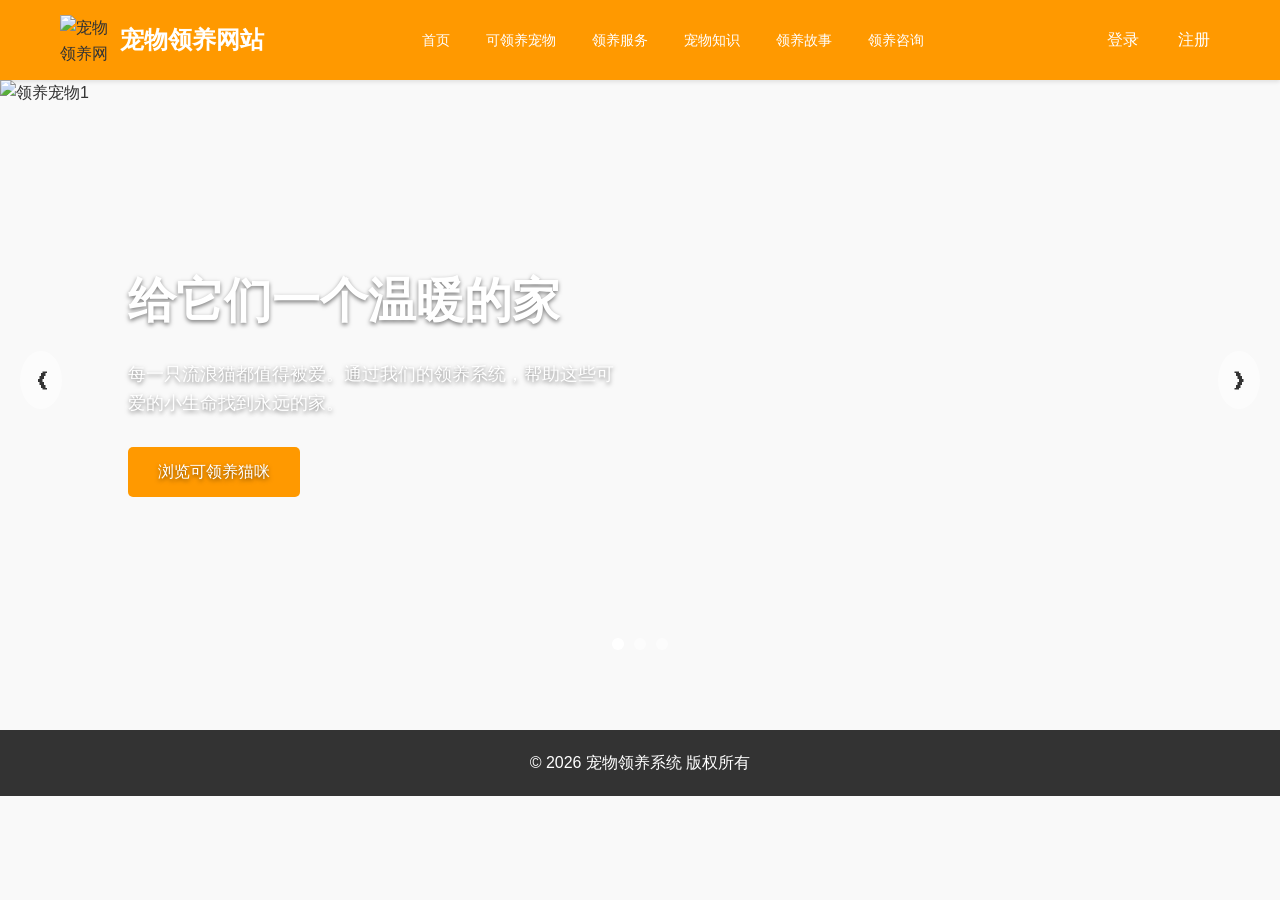
==== commit e5fcd591: "Add files via upload" ====
--- a/index.html
+++ b/index.html
@@ -22,7 +22,6 @@
                     <li><a href="#" onclick="showPage('adoption-services')">领养服务</a></li>
                     <li><a href="#" onclick="showPage('pet-knowledge')">宠物知识</a></li>
                     <li><a href="#" onclick="showPage('adoption-stories')">领养故事</a></li>
-                    <li><a href="#" onclick="showPage('topic-circle')">话题圈</a></li>
                     <li><a href="#" onclick="showPage('messages')">领养咨询</a></li>
                 </ul>
             </nav>
@@ -106,6 +105,7 @@
                             <option value="公">公</option>
                             <option value="母">母</option>
                         </select>
+                        <button onclick="showPage('add-pet')" class="btn btn-primary">添加新宠物</button>
                     </div>
                 </div>
                 
@@ -417,7 +417,7 @@
                         </div>
                         <div class="form-group">
                             <label for="contact">联系方式</label>
-                            <input type="text" id="contact" name="contact" required>
+                            <input type="tel" id="contact" name="contact" placeholder="请输入11位手机号码" maxlength="11" pattern="[0-9]{11}" required>
                         </div>
                         <div class="form-group">
                             <label for="has-pet-experience">是否养过小动物</label>
@@ -451,6 +451,57 @@
                 <h2>领养历史</h2>
                 <div id="history-list">
                     <!-- 领养历史记录将通过JavaScript动态生成 -->
+                </div>
+            </div>
+        </section>
+
+        <!-- 管理员审批 -->
+        <section id="admin-approval" class="page" style="display: none;">
+            <div class="container">
+                <h2>管理员中心</h2>
+                <div class="user-center-content">
+                    <div class="user-nav">
+                        <ul>
+                            <li><a href="#" onclick="showAdminSection('approval')">申请审批</a></li>
+                            <li><a href="#" onclick="showAdminSection('feedback')">反馈管理</a></li>
+                            <li><a href="#" onclick="showAdminSection('pets')">宠物管理</a></li>
+                            <li><a href="#" onclick="showAdminSection('users')">用户管理</a></li>
+                        </ul>
+                    </div>
+                    <div class="user-section">
+                        <!-- 申请审批 -->
+                        <div id="approval-section" class="user-section-content">
+                            <h3>申请审批</h3>
+                            <div id="approval-list">
+                                <!-- 申请审批列表将通过JavaScript动态生成 -->
+                            </div>
+                        </div>
+                        
+                        <!-- 反馈管理 -->
+                        <div id="feedback-section" class="user-section-content" style="display: none;">
+                            <h3>反馈管理</h3>
+                            <div id="admin-feedback-list">
+                                <!-- 反馈列表将通过JavaScript动态生成 -->
+                            </div>
+                        </div>
+                        
+                        <!-- 宠物管理 -->
+                        <div id="pets-section" class="user-section-content" style="display: none;">
+                            <h3>宠物管理</h3>
+                            <button class="btn" onclick="showPage('add-pet')">添加新宠物</button>
+                            <div id="admin-pets-list">
+                                <!-- 宠物列表将通过JavaScript动态生成 -->
+                            </div>
+                        </div>
+                        
+                        <!-- 用户管理 -->
+                        <div id="users-section" class="user-section-content" style="display: none;">
+                            <h3>用户管理</h3>
+                            <div id="admin-users-list">
+                                <!-- 用户列表将通过JavaScript动态生成 -->
+                            </div>
+                        </div>
+                    </div>
                 </div>
             </div>
         </section>
@@ -500,6 +551,62 @@
                 </div>
             </div>
         </section>
+        
+        <!-- 添加新宠物页面 -->
+        <section id="add-pet" class="page" style="display: none;">
+            <div class="container">
+                <div class="page-header">
+                    <h2>添加新宠物</h2>
+                    <button class="btn back-btn" onclick="showPage('pets')">返回宠物列表</button>
+                </div>
+                <div class="add-pet-form">
+                    <form id="add-pet-form">
+                        <div class="form-group">
+                            <label for="pet-name">宠物名称</label>
+                            <input type="text" id="pet-name" name="pet-name" required>
+                        </div>
+                        <div class="form-group">
+                            <label for="pet-type">宠物类型</label>
+                            <select id="pet-type" name="pet-type" required>
+                                <option value="">请选择</option>
+                                <option value="狗">狗</option>
+                                <option value="猫">猫</option>
+                                <option value="其他">其他</option>
+                            </select>
+                        </div>
+                        <div class="form-group">
+                            <label for="pet-breed">宠物品种</label>
+                            <input type="text" id="pet-breed" name="pet-breed" required>
+                        </div>
+                        <div class="form-group">
+                            <label for="pet-age">宠物年龄</label>
+                            <input type="text" id="pet-age" name="pet-age" placeholder="如：1岁" required>
+                        </div>
+                        <div class="form-group">
+                            <label for="pet-gender">宠物性别</label>
+                            <select id="pet-gender" name="pet-gender" required>
+                                <option value="">请选择</option>
+                                <option value="公">公</option>
+                                <option value="母">母</option>
+                            </select>
+                        </div>
+                        <div class="form-group">
+                            <label for="pet-color">宠物颜色</label>
+                            <input type="text" id="pet-color" name="pet-color" required>
+                        </div>
+                        <div class="form-group">
+                            <label for="pet-description">宠物描述</label>
+                            <textarea id="pet-description" name="pet-description" rows="4" required></textarea>
+                        </div>
+                        <div class="form-group">
+                            <label for="pet-image">宠物图片</label>
+                            <input type="file" id="pet-image" name="pet-image" accept="image/*" required>
+                        </div>
+                        <button type="submit" class="btn btn-primary">添加宠物</button>
+                    </form>
+                </div>
+            </div>
+        </section>
 
         <!-- 咨询反馈 -->
         <section id="feedback" class="page" style="display: none;">
@@ -556,12 +663,12 @@
                     <div class="user-nav">
                         <ul>
                             <li><a href="#" onclick="showUserSection('profile')">个人信息</a></li>
-                            <li><a href="#" onclick="showUserSection('permissions')">权限设置</a></li>
+                            <li id="approval-nav-item"><a href="#" onclick="showPage('admin-approval')">管理员中心</a></li>
                             <li><a href="#" onclick="showUserSection('account-status')">账号状态</a></li>
                             <li><a href="#" onclick="showUserSection('favorites')">我的收藏</a></li>
                             <li><a href="#" onclick="showUserSection('adoption-history')">领养历史</a></li>
                             <li><a href="#" onclick="showUserSection('application-records')">申请记录</a></li>
-                            <li><a href="#" onclick="showUserSection('topics')">我的话题</a></li>
+                            <li><a href="#" onclick="showUserSection('topics')">我的故事</a></li>
                             <li><a href="#" onclick="showUserSection('likes')">我的点赞</a></li>
                             <li><a href="#" onclick="showUserSection('comments')">我的评论</a></li>
                             <li><a href="#" onclick="showPage('feedback')">咨询反馈</a></li>
@@ -597,42 +704,6 @@
                             </form>
                         </div>
                         
-                        <!-- 权限设置 -->
-                        <div id="permissions-section" class="user-section-content" style="display: none;">
-                            <h3>用户权限设置</h3>
-                            <div class="permissions-list">
-                                <div class="permission-item">
-                                    <span>浏览宠物列表</span>
-                                    <label class="switch">
-                                        <input type="checkbox" checked>
-                                        <span class="slider"></span>
-                                    </label>
-                                </div>
-                                <div class="permission-item">
-                                    <span>提交领养申请</span>
-                                    <label class="switch">
-                                        <input type="checkbox" checked>
-                                        <span class="slider"></span>
-                                    </label>
-                                </div>
-                                <div class="permission-item">
-                                    <span>查看领养历史</span>
-                                    <label class="switch">
-                                        <input type="checkbox" checked>
-                                        <span class="slider"></span>
-                                    </label>
-                                </div>
-                                <div class="permission-item">
-                                    <span>发布评论</span>
-                                    <label class="switch">
-                                        <input type="checkbox" checked>
-                                        <span class="slider"></span>
-                                    </label>
-                                </div>
-                                <button class="btn" onclick="savePermissions()">保存权限设置</button>
-                            </div>
-                        </div>
-                        
                         <!-- 账号状态 -->
                         <div id="account-status-section" class="user-section-content" style="display: none;">
                             <h3>账号状态管理</h3>
@@ -654,6 +725,7 @@
                                 <h4>账号操作</h4>
                                 <button class="btn btn-danger" onclick="freezeAccount()">冻结账号</button>
                                 <button class="btn btn-warning" onclick="deactivateAccount()">注销账号</button>
+                                <button class="btn btn-info" onclick="switchAccount()">切换账号</button>
                                 <button class="btn btn-primary" onclick="logout()">退出登录</button>
                             </div>
                         </div>
@@ -682,11 +754,11 @@
                             </div>
                         </div>
                         
-                        <!-- 我的话题 -->
+                        <!-- 我的故事 -->
                         <div id="topics-section" class="user-section-content" style="display: none;">
-                            <h3>我的话题</h3>
+                            <h3>我的故事</h3>
                             <div id="user-topics-list">
-                                <!-- 我的话题将通过JavaScript动态生成 -->
+                                <!-- 我的故事将通过JavaScript动态生成 -->
                             </div>
                         </div>
                         
@@ -801,9 +873,13 @@
         <div class="modal-content">
             <span class="close">&times;</span>
             <h2>用户登录</h2>
+            <div class="login-tabs">
+                <button class="tab-btn active" onclick="switchLoginTab('user')">用户登录</button>
+                <button class="tab-btn" onclick="switchLoginTab('admin')">管理员登录</button>
+            </div>
             <form id="login-form">
                 <div class="form-group">
-                    <label for="username">账号</label>
+                    <label for="username">用户名</label>
                     <input type="text" id="username" name="username" required>
                 </div>
                 <div class="form-group">
@@ -817,6 +893,7 @@
                 </div>
                 <button type="submit" class="submit-btn">登录</button>
                 <p class="register-link"><a href="#" onclick="showRegisterModal()">用户注册</a></p>
+                <p class="admin-register-link" style="display: none;"><a href="#" onclick="showRegisterModal('admin')">管理员注册</a></p>
             </form>
         </div>
     </div>
@@ -826,26 +903,37 @@
         <div class="modal-content">
             <span class="close">&times;</span>
             <h2>用户注册</h2>
+            <div class="register-tabs">
+                <button class="tab-btn active" onclick="switchRegisterTab('user')">用户注册</button>
+                <button class="tab-btn" onclick="switchRegisterTab('admin')">管理员注册</button>
+            </div>
             <form id="register-form">
                 <div class="form-group">
-                    <label for="reg-username">账号</label>
-                    <input type="text" id="reg-username" name="username" required>
+                    <label for="reg-username">用户名</label>
+                    <input type="text" id="reg-username" name="username" required placeholder="请输入用户名">
                 </div>
                 <div class="form-group">
                     <label for="reg-password">密码</label>
-                    <input type="password" id="reg-password" name="password" required>
+                    <input type="password" id="reg-password" name="password" required placeholder="密码不少于6位" minlength="6">
                 </div>
                 <div class="form-group">
                     <label for="reg-phone">手机号</label>
-                    <input type="tel" id="reg-phone" name="phone" required>
+                    <div class="phone-input-group">
+                        <input type="tel" id="reg-phone" name="phone" required placeholder="请输入11位手机号" maxlength="11" pattern="[0-9]{11}">
+                        <button type="button" id="send-sms-btn" class="btn-sms" onclick="sendSMSCode()">发送验证码</button>
+                    </div>
+                </div>
+                <div class="form-group">
+                    <label for="reg-sms-code">短信验证码</label>
+                    <input type="text" id="reg-sms-code" name="smsCode" required placeholder="请输入短信验证码" maxlength="6">
                 </div>
                 <div class="form-group captcha">
-                    <label for="reg-captcha">验证码</label>
-                    <input type="text" id="reg-captcha" name="captcha" required>
-                    <img src="" alt="验证码">
+                    <label for="reg-captcha">图形验证码</label>
+                    <input type="text" id="reg-captcha" name="captcha" required placeholder="请输入图形验证码">
+                    <img src="" alt="验证码" id="reg-captcha-img" onclick="refreshRegCaptcha()" style="cursor: pointer;">
                 </div>
                 <button type="submit" class="submit-btn">注册</button>
-                <p class="login-link"><a href="#" onclick="showLoginModal()">已有账号？立即登录</a></p>
+                <p class="login-link"><a href="#" onclick="showLoginModal()">已有用户名？立即登录</a></p>
             </form>
         </div>
     </div>
@@ -914,6 +1002,124 @@
         </div>
     </div>
 
+    <!-- 用户权限设置模态框 -->
+    <div id="user-permission-modal" class="modal">
+        <div class="modal-content">
+            <span class="close" onclick="closeUserPermissionModal()">&times;</span>
+            <h2>用户权限设置</h2>
+            <form id="user-permission-form">
+                <input type="hidden" id="permission-username" name="username">
+                <div class="form-group">
+                    <label>用户名</label>
+                    <input type="text" id="permission-username-display" disabled>
+                </div>
+                <div class="form-group">
+                    <label>管理员权限</label>
+                    <label class="switch">
+                        <input type="checkbox" id="permission-admin" name="isAdmin">
+                        <span class="slider"></span>
+                    </label>
+                </div>
+                <div class="form-group">
+                    <label>浏览宠物列表</label>
+                    <label class="switch">
+                        <input type="checkbox" id="permission-view-pets" name="viewPets" checked>
+                        <span class="slider"></span>
+                    </label>
+                </div>
+                <div class="form-group">
+                    <label>提交领养申请</label>
+                    <label class="switch">
+                        <input type="checkbox" id="permission-submit-application" name="submitApplication" checked>
+                        <span class="slider"></span>
+                    </label>
+                </div>
+                <div class="form-group">
+                    <label>查看领养历史</label>
+                    <label class="switch">
+                        <input type="checkbox" id="permission-view-history" name="viewHistory" checked>
+                        <span class="slider"></span>
+                    </label>
+                </div>
+                <div class="form-group">
+                    <label>发布评论</label>
+                    <label class="switch">
+                        <input type="checkbox" id="permission-post-comment" name="postComment" checked>
+                        <span class="slider"></span>
+                    </label>
+                </div>
+                <div class="form-group">
+                    <label>发布故事</label>
+                    <label class="switch">
+                        <input type="checkbox" id="permission-publish-story" name="publishStory" checked>
+                        <span class="slider"></span>
+                    </label>
+                </div>
+                <button type="button" class="submit-btn" onclick="saveUserPermissions()">保存权限</button>
+            </form>
+        </div>
+    </div>
+
+    <!-- 历史登录用户名模态框 -->
+    <div id="account-history-modal" class="modal">
+        <div class="modal-content">
+            <span class="close" onclick="closeAccountHistoryModal()">&times;</span>
+            <h2>历史登录用户名</h2>
+            <div id="account-history-list">
+                <!-- 历史用户名将通过JavaScript动态生成 -->
+            </div>
+            <div class="account-history-actions">
+                <button class="btn" onclick="showLoginModal()">登录新用户名</button>
+            </div>
+        </div>
+    </div>
+
+    <!-- 用户详情模态框 -->
+    <div id="user-detail-modal" class="modal">
+        <div class="modal-content">
+            <span class="close" onclick="closeUserDetailModal()">&times;</span>
+            <h2>用户详情</h2>
+            <div class="user-detail-content">
+                <div class="user-info-section">
+                    <div class="user-detail-avatar" id="user-detail-avatar"></div>
+                    <div class="user-detail-name" id="user-detail-username"></div>
+                </div>
+                <div class="user-comments-section">
+                    <h3>用户评论</h3>
+                    <div id="user-comments-list">
+                        <!-- 用户评论将通过JavaScript动态生成 -->
+                    </div>
+                </div>
+                <div class="user-feedback-section">
+                    <h3>用户反馈</h3>
+                    <div id="user-feedback-list">
+                        <!-- 用户反馈将通过JavaScript动态生成 -->
+                    </div>
+                </div>
+                <div class="user-chat-section">
+                    <h3>与用户聊天</h3>
+                    <div class="chat-messages" id="user-chat-messages">
+                        <!-- 聊天记录将通过JavaScript动态生成 -->
+                    </div>
+                    <div class="chat-input-section">
+                        <textarea id="user-chat-input" placeholder="输入消息..."></textarea>
+                        <button class="btn" onclick="sendUserMessage()">发送</button>
+                    </div>
+                </div>
+                <div class="user-permission-section">
+                    <h3>权限设置</h3>
+                    <div class="permission-item">
+                        <label>管理员权限</label>
+                        <label class="switch">
+                            <input type="checkbox" id="user-detail-admin" onchange="updateUserPermission()">
+                            <span class="slider"></span>
+                        </label>
+                    </div>
+                </div>
+            </div>
+        </div>
+    </div>
+
     <!-- 页脚 -->
     <footer>
         <div class="container">
--- a/style.css
+++ b/style.css
@@ -263,6 +263,35 @@
     background-color: #ffcc00;
 }
 
+/* 标签页样式 */
+.login-tabs, .register-tabs {
+    display: flex;
+    margin-bottom: 20px;
+    border-bottom: 1px solid #e0e0e0;
+}
+
+.tab-btn {
+    flex: 1;
+    padding: 10px 0;
+    background: none;
+    border: none;
+    cursor: pointer;
+    font-size: 14px;
+    color: #666;
+    transition: all 0.3s ease;
+    border-bottom: 2px solid transparent;
+}
+
+.tab-btn:hover {
+    color: #ff9900;
+}
+
+.tab-btn.active {
+    color: #ff9900;
+    border-bottom-color: #ff9900;
+    font-weight: 600;
+}
+
 /* 模态框样式 */
 .modal {
     display: none;
@@ -277,12 +306,15 @@
 
 .modal-content {
     background-color: white;
-    margin: 10% auto;
+    margin: auto;
     padding: 30px;
     border-radius: 10px;
     width: 90%;
     max-width: 500px;
-    position: relative;
+    position: absolute;
+    top: 50%;
+    left: 50%;
+    transform: translate(-50%, -50%);
 }
 
 .close {
@@ -360,6 +392,36 @@
     border-radius: 4px;
 }
 
+.phone-input-group {
+    display: flex;
+    gap: 10px;
+}
+
+.phone-input-group input {
+    flex: 1;
+}
+
+.btn-sms {
+    padding: 10px 15px;
+    background-color: #ff9900;
+    color: white;
+    border: none;
+    border-radius: 5px;
+    cursor: pointer;
+    white-space: nowrap;
+    font-size: 14px;
+    transition: background-color 0.3s;
+}
+
+.btn-sms:hover:not(:disabled) {
+    background-color: #e68a00;
+}
+
+.btn-sms:disabled {
+    background-color: #ccc;
+    cursor: not-allowed;
+}
+
 .submit-btn {
     width: 100%;
     background-color: #ff9900;
@@ -397,6 +459,21 @@
 .register-link a:hover,
 .login-link a:hover {
     text-decoration: underline;
+}
+
+.admin-register-link {
+    text-align: center;
+    margin-top: 15px;
+}
+
+.admin-register-link a {
+    color: #ff9900;
+    text-decoration: none;
+}
+
+.admin-register-link a:hover {
+    text-decoration: underline;
+    color: #ffaa33;
 }
 
 /* 宠物列表样式 */
@@ -481,6 +558,103 @@
     margin-top: auto;
     display: flex;
     gap: 10px;
+}
+
+/* 领养状态样式 */
+.adoption-status {
+    padding: 4px 8px;
+    border-radius: 4px;
+    font-size: 12px;
+    font-weight: 600;
+    margin-bottom: 10px;
+    text-align: center;
+}
+
+.adoption-status.available {
+    background-color: #d4edda;
+    color: #155724;
+}
+
+.adoption-status.adopted {
+    background-color: #f8d7da;
+    color: #721c24;
+}
+
+/* 管理员切换领养状态按钮 */
+.btn-toggle-adoption {
+    padding: 6px 12px;
+    background-color: #17a2b8;
+    color: white;
+    border: none;
+    border-radius: 4px;
+    cursor: pointer;
+    font-size: 12px;
+    margin-bottom: 10px;
+    transition: background-color 0.3s;
+}
+
+.btn-toggle-adoption:hover {
+    background-color: #138496;
+}
+
+/* 历史登录账号模态框样式 */
+#account-history-list {
+    margin: 20px 0;
+    max-height: 400px;
+    overflow-y: auto;
+}
+
+.account-history-item {
+    display: flex;
+    justify-content: space-between;
+    align-items: center;
+    padding: 15px;
+    background-color: #f8f9fa;
+    border-radius: 8px;
+    margin-bottom: 10px;
+    cursor: pointer;
+    transition: background-color 0.3s;
+}
+
+.account-history-item:hover {
+    background-color: #e9ecef;
+}
+
+.account-history-info {
+    flex: 1;
+}
+
+.account-history-username {
+    font-weight: 600;
+    color: #333;
+    margin-bottom: 5px;
+}
+
+.account-history-type {
+    font-size: 12px;
+    color: #666;
+}
+
+.account-history-type.admin {
+    color: #dc3545;
+}
+
+.account-history-type.user {
+    color: #28a745;
+}
+
+.account-history-time {
+    font-size: 12px;
+    color: #999;
+}
+
+.account-history-actions {
+    margin-top: 20px;
+    text-align: center;
+}
+
+.account-history-actions .btn {
+    width: 100%;
 }
 
 /* 宠物知识页面样式 */
@@ -856,7 +1030,6 @@
     background-color: #f9f9f9;
     border-radius: 8px;
     border: 1px solid #eee;
-    display: block !important;
 }
 
 .comment-section h4 {
@@ -869,7 +1042,6 @@
 
 .comment-section .comments-list {
     margin-bottom: 15px;
-    display: block !important;
 }
 
 .comment-section .comment-item {
@@ -1425,6 +1597,50 @@
     box-shadow: 0 2px 4px rgba(0,0,0,0.1);
 }
 
+.approval-header {
+    display: flex;
+    align-items: flex-start;
+    gap: 20px;
+    margin-bottom: 15px;
+}
+
+.user-avatar {
+    width: 50px;
+    height: 50px;
+    border-radius: 50%;
+    background-color: #ff9900;
+    color: white;
+    display: flex;
+    align-items: center;
+    justify-content: center;
+    font-size: 20px;
+    font-weight: bold;
+    cursor: pointer;
+    transition: transform 0.2s;
+}
+
+.user-avatar:hover {
+    transform: scale(1.1);
+}
+
+.approval-info {
+    flex: 1;
+}
+
+.approval-footer {
+    display: flex;
+    justify-content: space-between;
+    align-items: center;
+    margin-top: 15px;
+    padding-top: 15px;
+    border-top: 1px solid #eee;
+}
+
+.approval-actions {
+    display: flex;
+    gap: 10px;
+}
+
 .history-item h4 {
     margin-bottom: 10px;
     color: #333;
@@ -1642,6 +1858,15 @@
     background-color: #e0a800;
 }
 
+.btn-info {
+    background-color: #17a2b8;
+    color: white;
+}
+
+.btn-info:hover {
+    background-color: #138496;
+}
+
 /* 收藏列表样式 */
 .favorite-item {
     display: flex;
@@ -1746,6 +1971,122 @@
     margin-bottom: 15px;
 }
 
+.feedback-header {
+    display: flex;
+    justify-content: space-between;
+    align-items: center;
+    margin-bottom: 10px;
+}
+
+.feedback-header h4 {
+    margin: 0;
+    color: #333;
+}
+
+.feedback-type {
+    background-color: #ff9900;
+    color: white;
+    padding: 4px 10px;
+    border-radius: 4px;
+    font-size: 12px;
+}
+
+.feedback-content {
+    margin: 10px 0;
+    color: #666;
+    line-height: 1.6;
+}
+
+.feedback-meta {
+    display: flex;
+    justify-content: space-between;
+    align-items: center;
+    margin-top: 15px;
+    padding-top: 10px;
+    border-top: 1px solid #ddd;
+}
+
+.feedback-time {
+    color: #999;
+    font-size: 12px;
+}
+
+.feedback-user {
+    color: #666;
+    font-size: 12px;
+    margin-right: 10px;
+}
+
+.feedback-status {
+    padding: 4px 10px;
+    border-radius: 4px;
+    font-size: 12px;
+    font-weight: bold;
+}
+
+.feedback-status.pending {
+    background-color: #fff3cd;
+    color: #856404;
+}
+
+.feedback-status.processing {
+    background-color: #cce5ff;
+    color: #004085;
+}
+
+.feedback-status.resolved {
+    background-color: #d4edda;
+    color: #155724;
+}
+
+.feedback-admin-actions {
+    display: flex;
+    gap: 10px;
+    margin-top: 15px;
+    padding-top: 10px;
+    border-top: 1px solid #ddd;
+    align-items: center;
+}
+
+.feedback-admin-actions select {
+    padding: 5px 10px;
+    border: 1px solid #ddd;
+    border-radius: 4px;
+    font-size: 12px;
+}
+
+.feedback-admin-actions .btn-sm {
+    padding: 5px 15px;
+    font-size: 12px;
+}
+
+.feedback-reply {
+    background-color: #e8f4f8;
+    padding: 10px;
+    border-radius: 6px;
+    margin-top: 10px;
+    border-left: 3px solid #ff9900;
+}
+
+.feedback-reply strong {
+    color: #ff9900;
+    display: block;
+    margin-bottom: 5px;
+}
+
+.feedback-reply p {
+    margin: 0;
+    color: #666;
+    line-height: 1.5;
+}
+
+.reply-time {
+    display: block;
+    margin-top: 5px;
+    font-size: 11px;
+    color: #999;
+}
+
 .feedback-item-header {
     display: flex;
     justify-content: space-between;
@@ -1761,6 +2102,228 @@
 .feedback-item-details p {
     margin: 5px 0;
     color: #666;
+}
+
+/* 用户详情模态框样式 */
+.user-detail-content {
+    max-height: 500px;
+    overflow-y: auto;
+}
+
+.user-info-section {
+    display: flex;
+    align-items: center;
+    gap: 15px;
+    margin-bottom: 20px;
+    padding-bottom: 20px;
+    border-bottom: 1px solid #eee;
+}
+
+.user-detail-avatar {
+    width: 60px;
+    height: 60px;
+    border-radius: 50%;
+    background-color: #ff9900;
+    color: white;
+    display: flex;
+    align-items: center;
+    justify-content: center;
+    font-size: 24px;
+    font-weight: bold;
+}
+
+.user-detail-name {
+    font-size: 18px;
+    font-weight: bold;
+    color: #333;
+}
+
+.user-comments-section {
+    margin-bottom: 20px;
+}
+
+.user-comments-section h3 {
+    margin-bottom: 15px;
+    color: #333;
+}
+
+.user-comment-item {
+    background-color: #f8f9fa;
+    padding: 12px;
+    border-radius: 8px;
+    margin-bottom: 10px;
+}
+
+.user-comment-header {
+    display: flex;
+    justify-content: space-between;
+    align-items: center;
+    margin-bottom: 8px;
+}
+
+.user-comment-type {
+    background-color: #ff9900;
+    color: white;
+    padding: 3px 8px;
+    border-radius: 4px;
+    font-size: 12px;
+}
+
+.user-comment-time {
+    color: #999;
+    font-size: 12px;
+}
+
+.user-comment-content {
+    margin: 8px 0;
+    color: #333;
+    line-height: 1.5;
+}
+.user-comment-source {
+    color: #666;
+    font-size: 12px;
+    margin-top: 5px;
+}
+
+.user-feedback-section {
+    margin-bottom: 20px;
+}
+
+.user-feedback-section h3 {
+    margin-bottom: 15px;
+    color: #333;
+}
+
+.user-feedback-item {
+    background-color: #f8f9fa;
+    padding: 12px;
+    border-radius: 8px;
+    margin-bottom: 10px;
+}
+
+.user-feedback-header {
+    display: flex;
+    justify-content: space-between;
+    align-items: center;
+    margin-bottom: 8px;
+}
+
+.user-feedback-type {
+    background-color: #ff9900;
+    color: white;
+    padding: 3px 8px;
+    border-radius: 4px;
+    font-size: 12px;
+}
+
+.user-feedback-time {
+    color: #999;
+    font-size: 12px;
+}
+
+.user-feedback-content {
+    margin: 8px 0;
+    color: #333;
+    line-height: 1.5;
+}
+
+.user-feedback-status {
+    padding: 4px 10px;
+    border-radius: 4px;
+    font-size: 12px;
+    font-weight: bold;
+    margin-left: 10px;
+}
+
+.user-chat-section {
+    margin-bottom: 20px;
+}
+
+.user-chat-section h3 {
+    margin-bottom: 15px;
+    color: #333;
+}
+
+.chat-messages {
+    background-color: #f8f9fa;
+    border-radius: 8px;
+    padding: 15px;
+    max-height: 300px;
+    overflow-y: auto;
+    margin-bottom: 15px;
+}
+
+.chat-message {
+    margin-bottom: 15px;
+    display: flex;
+    flex-direction: column;
+}
+
+.chat-message.sent {
+    align-items: flex-end;
+}
+
+.chat-message.received {
+    align-items: flex-start;
+}
+
+.chat-message-content {
+    max-width: 70%;
+    background-color: white;
+    padding: 10px;
+    border-radius: 8px;
+    box-shadow: 0 1px 2px rgba(0,0,0,0.1);
+}
+
+.chat-message.sent .chat-message-content {
+    background-color: #ff9900;
+    color: white;
+}
+
+.chat-sender {
+    font-weight: bold;
+    color: #333;
+    margin-bottom: 5px;
+    font-size: 12px;
+}
+
+.chat-text {
+    margin: 5px 0;
+    line-height: 1.5;
+}
+
+.chat-time {
+    font-size: 10px;
+    color: #999;
+    margin-top: 5px;
+}
+
+.chat-input-section {
+    display: flex;
+    gap: 10px;
+}
+
+.chat-input-section textarea {
+    flex: 1;
+    resize: none;
+    height: 60px;
+    padding: 10px;
+    border: 1px solid #ddd;
+    border-radius: 4px;
+}
+
+.chat-input-section button {
+    height: 60px;
+    padding: 0 20px;
+}
+
+.user-permission-section {
+    margin-bottom: 20px;
+}
+
+.user-permission-section h3 {
+    margin-bottom: 15px;
+    color: #333;
 }
 
 /* 平台规则样式 */
@@ -2310,6 +2873,17 @@
     line-height: 1.5;
 }
 
+.message-sender {
+    font-size: 12px;
+    font-weight: 600;
+    margin-bottom: 4px;
+    color: #666;
+}
+
+.message.sent .message-sender {
+    color: rgba(255,255,255,0.9);
+}
+
 .message.received {
     background-color: #f0f0f0;
     align-self: flex-start;
